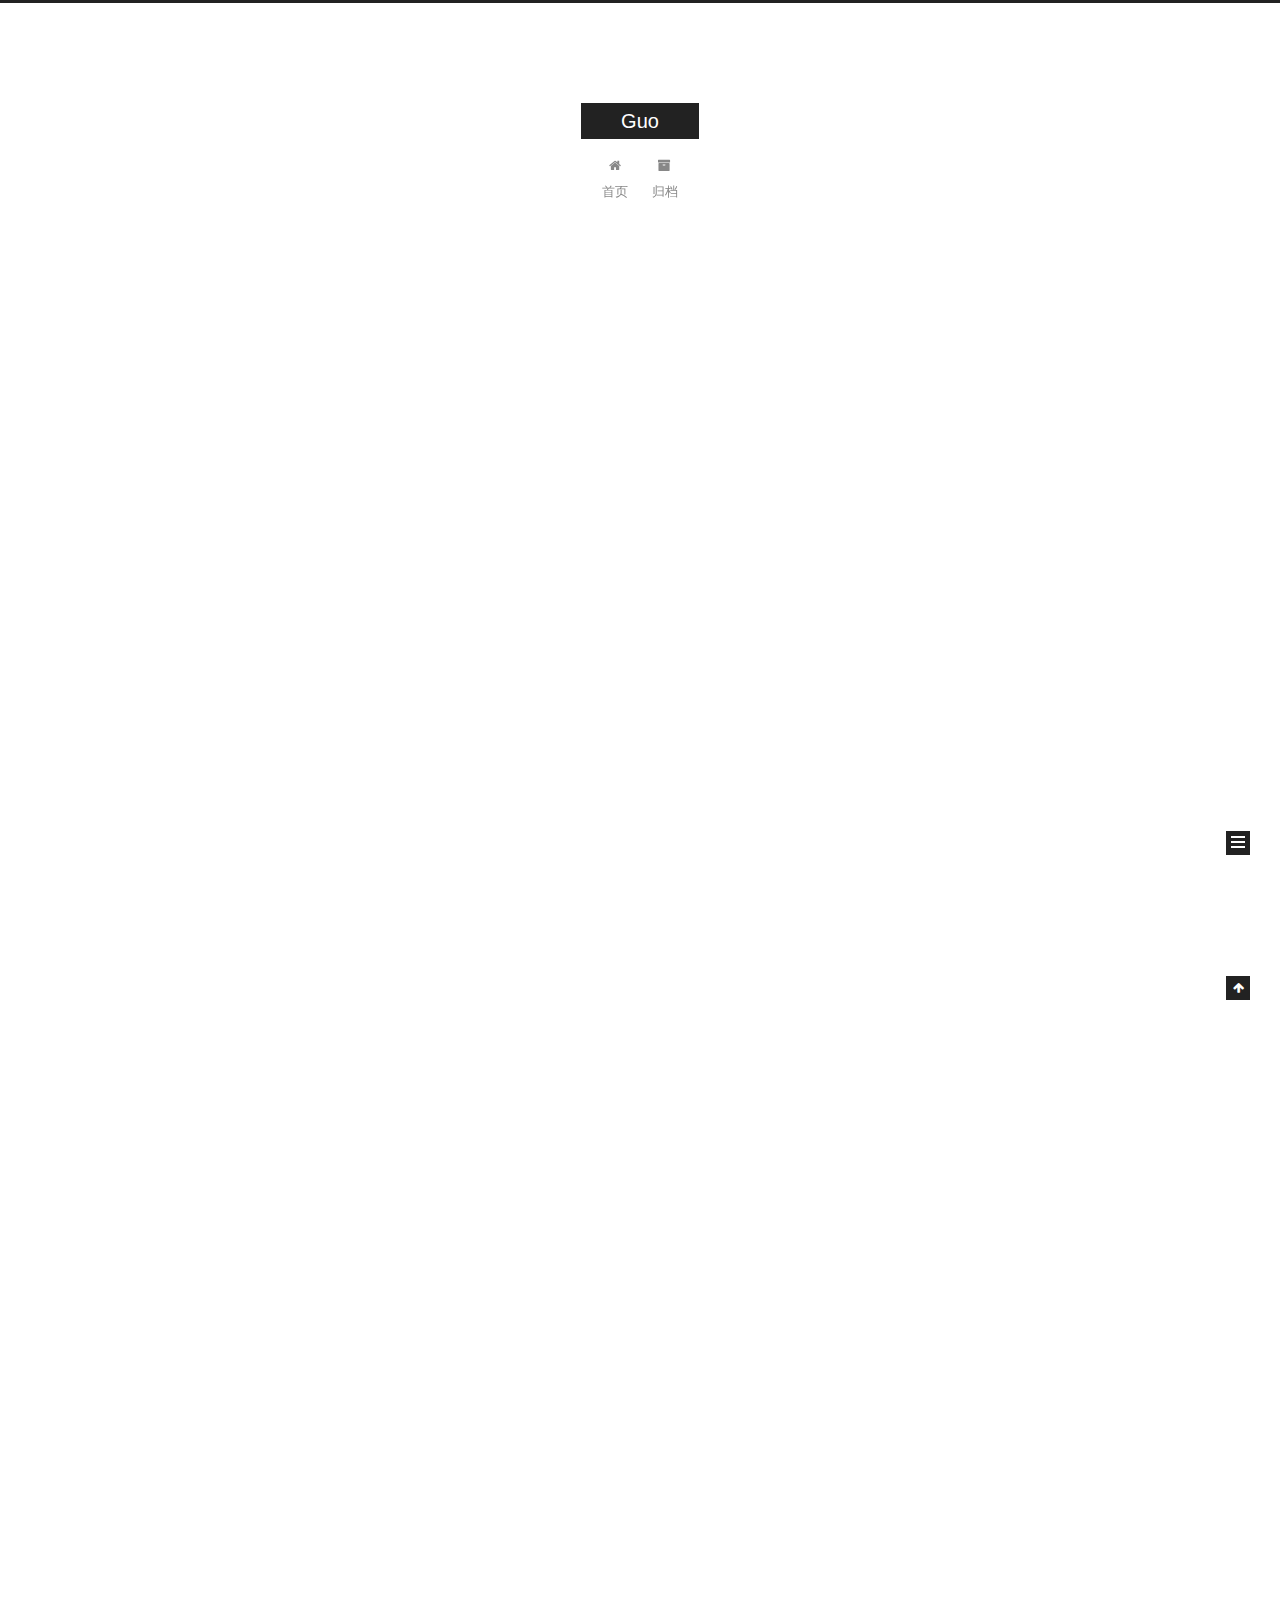
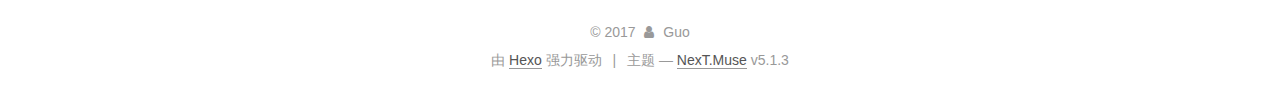
==== index.html @ edda9a60 "Site updated: 2017-11-28 16:19:25" ====
<!DOCTYPE html>



  


<html class="theme-next muse use-motion" lang="zh-Hans">
<head>
  <meta charset="UTF-8"/>
<meta http-equiv="X-UA-Compatible" content="IE=edge" />
<meta name="viewport" content="width=device-width, initial-scale=1, maximum-scale=1"/>
<meta name="theme-color" content="#222">









<meta http-equiv="Cache-Control" content="no-transform" />
<meta http-equiv="Cache-Control" content="no-siteapp" />
















  
  
  <link href="/lib/fancybox/source/jquery.fancybox.css?v=2.1.5" rel="stylesheet" type="text/css" />







<link href="/lib/font-awesome/css/font-awesome.min.css?v=4.6.2" rel="stylesheet" type="text/css" />

<link href="/css/main.css?v=5.1.3" rel="stylesheet" type="text/css" />


  <link rel="apple-touch-icon" sizes="180x180" href="/images/apple-touch-icon-next.png?v=5.1.3">


  <link rel="icon" type="image/png" sizes="32x32" href="/images/favicon-32x32-next.png?v=5.1.3">


  <link rel="icon" type="image/png" sizes="16x16" href="/images/favicon-16x16-next.png?v=5.1.3">


  <link rel="mask-icon" href="/images/logo.svg?v=5.1.3" color="#222">





  <meta name="keywords" content="Hexo, NexT" />










<meta property="og:type" content="website">
<meta property="og:title" content="Guo">
<meta property="og:url" content="http://guowenyuan.com/index.html">
<meta property="og:site_name" content="Guo">
<meta property="og:locale" content="zh-Hans">
<meta name="twitter:card" content="summary">
<meta name="twitter:title" content="Guo">



<script type="text/javascript" id="hexo.configurations">
  var NexT = window.NexT || {};
  var CONFIG = {
    root: '/',
    scheme: 'Muse',
    version: '5.1.3',
    sidebar: {"position":"left","display":"post","offset":12,"b2t":false,"scrollpercent":false,"onmobile":false},
    fancybox: true,
    tabs: true,
    motion: {"enable":true,"async":false,"transition":{"post_block":"fadeIn","post_header":"slideDownIn","post_body":"slideDownIn","coll_header":"slideLeftIn","sidebar":"slideUpIn"}},
    duoshuo: {
      userId: '0',
      author: '博主'
    },
    algolia: {
      applicationID: '',
      apiKey: '',
      indexName: '',
      hits: {"per_page":10},
      labels: {"input_placeholder":"Search for Posts","hits_empty":"We didn't find any results for the search: ${query}","hits_stats":"${hits} results found in ${time} ms"}
    }
  };
</script>



  <link rel="canonical" href="http://guowenyuan.com/"/>





  <title>Guo</title>
  








</head>

<body itemscope itemtype="http://schema.org/WebPage" lang="zh-Hans">

  
  
    
  

  <div class="container sidebar-position-left 
  page-home">
    <div class="headband"></div>

    <header id="header" class="header" itemscope itemtype="http://schema.org/WPHeader">
      <div class="header-inner"><div class="site-brand-wrapper">
  <div class="site-meta ">
    

    <div class="custom-logo-site-title">
      <a href="/"  class="brand" rel="start">
        <span class="logo-line-before"><i></i></span>
        <span class="site-title">Guo</span>
        <span class="logo-line-after"><i></i></span>
      </a>
    </div>
      
        <p class="site-subtitle"></p>
      
  </div>

  <div class="site-nav-toggle">
    <button>
      <span class="btn-bar"></span>
      <span class="btn-bar"></span>
      <span class="btn-bar"></span>
    </button>
  </div>
</div>

<nav class="site-nav">
  

  
    <ul id="menu" class="menu">
      
        
        <li class="menu-item menu-item-home">
          <a href="/" rel="section">
            
              <i class="menu-item-icon fa fa-fw fa-home"></i> <br />
            
            首页
          </a>
        </li>
      
        
        <li class="menu-item menu-item-archives">
          <a href="/archives/" rel="section">
            
              <i class="menu-item-icon fa fa-fw fa-archive"></i> <br />
            
            归档
          </a>
        </li>
      

      
    </ul>
  

  
</nav>



 </div>
    </header>

    <main id="main" class="main">
      <div class="main-inner">
        <div class="content-wrap">
          <div id="content" class="content">
            
  <section id="posts" class="posts-expand">
    
      

  

  
  
  

  <article class="post post-type-normal" itemscope itemtype="http://schema.org/Article">
  
  
  
  <div class="post-block">
    <link itemprop="mainEntityOfPage" href="http://guowenyuan.com/2017/11/28/First/">

    <span hidden itemprop="author" itemscope itemtype="http://schema.org/Person">
      <meta itemprop="name" content="Guo">
      <meta itemprop="description" content="">
      <meta itemprop="image" content="/images/avatar.gif">
    </span>

    <span hidden itemprop="publisher" itemscope itemtype="http://schema.org/Organization">
      <meta itemprop="name" content="Guo">
    </span>

    
      <header class="post-header">

        
        
          <h1 class="post-title" itemprop="name headline">
                
                <a class="post-title-link" href="/2017/11/28/First/" itemprop="url">First</a></h1>
        

        <div class="post-meta">
          <span class="post-time">
            
              <span class="post-meta-item-icon">
                <i class="fa fa-calendar-o"></i>
              </span>
              
                <span class="post-meta-item-text">发表于</span>
              
              <time title="创建于" itemprop="dateCreated datePublished" datetime="2017-11-28T15:41:11+08:00">
                2017-11-28
              </time>
            

            

            
          </span>

          

          
            
          

          
          

          

          

          

        </div>
      </header>
    

    
    
    
    <div class="post-body" itemprop="articleBody">

      
      

      
        
          
            <blockquote>
<p>今天天气不错呀</p>
</blockquote>

          
        
      
    </div>
    
    
    

    

    

    

    <footer class="post-footer">
      

      

      

      
      
        <div class="post-eof"></div>
      
    </footer>
  </div>
  
  
  
  </article>


    
      

  

  
  
  

  <article class="post post-type-normal" itemscope itemtype="http://schema.org/Article">
  
  
  
  <div class="post-block">
    <link itemprop="mainEntityOfPage" href="http://guowenyuan.com/2017/11/28/hello-world/">

    <span hidden itemprop="author" itemscope itemtype="http://schema.org/Person">
      <meta itemprop="name" content="Guo">
      <meta itemprop="description" content="">
      <meta itemprop="image" content="/images/avatar.gif">
    </span>

    <span hidden itemprop="publisher" itemscope itemtype="http://schema.org/Organization">
      <meta itemprop="name" content="Guo">
    </span>

    
      <header class="post-header">

        
        
          <h1 class="post-title" itemprop="name headline">
                
                <a class="post-title-link" href="/2017/11/28/hello-world/" itemprop="url">Hello World</a></h1>
        

        <div class="post-meta">
          <span class="post-time">
            
              <span class="post-meta-item-icon">
                <i class="fa fa-calendar-o"></i>
              </span>
              
                <span class="post-meta-item-text">发表于</span>
              
              <time title="创建于" itemprop="dateCreated datePublished" datetime="2017-11-28T15:23:51+08:00">
                2017-11-28
              </time>
            

            

            
          </span>

          

          
            
          

          
          

          

          

          

        </div>
      </header>
    

    
    
    
    <div class="post-body" itemprop="articleBody">

      
      

      
        
          
            <p>Welcome to <a href="https://hexo.io/" target="_blank" rel="noopener">Hexo</a>! This is your very first post. Check <a href="https://hexo.io/docs/" target="_blank" rel="noopener">documentation</a> for more info. If you get any problems when using Hexo, you can find the answer in <a href="https://hexo.io/docs/troubleshooting.html" target="_blank" rel="noopener">troubleshooting</a> or you can ask me on <a href="https://github.com/hexojs/hexo/issues" target="_blank" rel="noopener">GitHub</a>.</p>
<h2 id="Quick-Start"><a href="#Quick-Start" class="headerlink" title="Quick Start"></a>Quick Start</h2><h3 id="Create-a-new-post"><a href="#Create-a-new-post" class="headerlink" title="Create a new post"></a>Create a new post</h3><figure class="highlight bash"><table><tr><td class="gutter"><pre><span class="line">1</span><br></pre></td><td class="code"><pre><span class="line">$ hexo new <span class="string">"My New Post"</span></span><br></pre></td></tr></table></figure>
<p>More info: <a href="https://hexo.io/docs/writing.html" target="_blank" rel="noopener">Writing</a></p>
<h3 id="Run-server"><a href="#Run-server" class="headerlink" title="Run server"></a>Run server</h3><figure class="highlight bash"><table><tr><td class="gutter"><pre><span class="line">1</span><br></pre></td><td class="code"><pre><span class="line">$ hexo server</span><br></pre></td></tr></table></figure>
<p>More info: <a href="https://hexo.io/docs/server.html" target="_blank" rel="noopener">Server</a></p>
<h3 id="Generate-static-files"><a href="#Generate-static-files" class="headerlink" title="Generate static files"></a>Generate static files</h3><figure class="highlight bash"><table><tr><td class="gutter"><pre><span class="line">1</span><br></pre></td><td class="code"><pre><span class="line">$ hexo generate</span><br></pre></td></tr></table></figure>
<p>More info: <a href="https://hexo.io/docs/generating.html" target="_blank" rel="noopener">Generating</a></p>
<h3 id="Deploy-to-remote-sites"><a href="#Deploy-to-remote-sites" class="headerlink" title="Deploy to remote sites"></a>Deploy to remote sites</h3><figure class="highlight bash"><table><tr><td class="gutter"><pre><span class="line">1</span><br></pre></td><td class="code"><pre><span class="line">$ hexo deploy</span><br></pre></td></tr></table></figure>
<p>More info: <a href="https://hexo.io/docs/deployment.html" target="_blank" rel="noopener">Deployment</a></p>

          
        
      
    </div>
    
    
    

    

    

    

    <footer class="post-footer">
      

      

      

      
      
        <div class="post-eof"></div>
      
    </footer>
  </div>
  
  
  
  </article>


    
  </section>

  


          </div>
          


          

        </div>
        
          
  
  <div class="sidebar-toggle">
    <div class="sidebar-toggle-line-wrap">
      <span class="sidebar-toggle-line sidebar-toggle-line-first"></span>
      <span class="sidebar-toggle-line sidebar-toggle-line-middle"></span>
      <span class="sidebar-toggle-line sidebar-toggle-line-last"></span>
    </div>
  </div>

  <aside id="sidebar" class="sidebar">
    
    <div class="sidebar-inner">

      

      

      <section class="site-overview-wrap sidebar-panel sidebar-panel-active">
        <div class="site-overview">
          <div class="site-author motion-element" itemprop="author" itemscope itemtype="http://schema.org/Person">
            
              <p class="site-author-name" itemprop="name">Guo</p>
              <p class="site-description motion-element" itemprop="description"></p>
          </div>

          <nav class="site-state motion-element">

            
              <div class="site-state-item site-state-posts">
              
                <a href="/archives/">
              
                  <span class="site-state-item-count">2</span>
                  <span class="site-state-item-name">日志</span>
                </a>
              </div>
            

            

            

          </nav>

          

          <div class="links-of-author motion-element">
            
          </div>

          
          

          
          

          

        </div>
      </section>

      

      

    </div>
  </aside>


        
      </div>
    </main>

    <footer id="footer" class="footer">
      <div class="footer-inner">
        <div class="copyright">&copy; <span itemprop="copyrightYear">2017</span>
  <span class="with-love">
    <i class="fa fa-user"></i>
  </span>
  <span class="author" itemprop="copyrightHolder">Guo</span>

  
</div>


  <div class="powered-by">由 <a class="theme-link" target="_blank" href="https://hexo.io">Hexo</a> 强力驱动</div>



  <span class="post-meta-divider">|</span>



  <div class="theme-info">主题 &mdash; <a class="theme-link" target="_blank" href="https://github.com/iissnan/hexo-theme-next">NexT.Muse</a> v5.1.3</div>




        







        
      </div>
    </footer>

    
      <div class="back-to-top">
        <i class="fa fa-arrow-up"></i>
        
      </div>
    

    

  </div>

  

<script type="text/javascript">
  if (Object.prototype.toString.call(window.Promise) !== '[object Function]') {
    window.Promise = null;
  }
</script>









  












  
  
    <script type="text/javascript" src="/lib/jquery/index.js?v=2.1.3"></script>
  

  
  
    <script type="text/javascript" src="/lib/fastclick/lib/fastclick.min.js?v=1.0.6"></script>
  

  
  
    <script type="text/javascript" src="/lib/jquery_lazyload/jquery.lazyload.js?v=1.9.7"></script>
  

  
  
    <script type="text/javascript" src="/lib/velocity/velocity.min.js?v=1.2.1"></script>
  

  
  
    <script type="text/javascript" src="/lib/velocity/velocity.ui.min.js?v=1.2.1"></script>
  

  
  
    <script type="text/javascript" src="/lib/fancybox/source/jquery.fancybox.pack.js?v=2.1.5"></script>
  


  


  <script type="text/javascript" src="/js/src/utils.js?v=5.1.3"></script>

  <script type="text/javascript" src="/js/src/motion.js?v=5.1.3"></script>



  
  

  

  


  <script type="text/javascript" src="/js/src/bootstrap.js?v=5.1.3"></script>



  


  




	





  





  












  





  

  

  

  
  

  

  

  

</body>
</html>
---- css/main.css ----
/* normalize.css v3.0.2 | MIT License | git.io/normalize */
html {
  font-family: sans-serif; /* 1 */
  -ms-text-size-adjust: 100%; /* 2 */
  -webkit-text-size-adjust: 100%; /* 2 */
}
body {
  margin: 0;
}
article,
aside,
details,
figcaption,
figure,
footer,
header,
hgroup,
main,
menu,
nav,
section,
summary {
  display: block;
}
audio,
canvas,
progress,
video {
  display: inline-block; /* 1 */
  vertical-align: baseline; /* 2 */
}
audio:not([controls]) {
  display: none;
  height: 0;
}
[hidden],
template {
  display: none;
}
a {
  background-color: transparent;
}
a:active,
a:hover {
  outline: 0;
}
abbr[title] {
  border-bottom: 1px dotted;
}
b,
strong {
  font-weight: bold;
}
dfn {
  font-style: italic;
}
h1 {
  font-size: 2em;
  margin: 0.67em 0;
}
mark {
  background: #ff0;
  color: #000;
}
small {
  font-size: 80%;
}
sub,
sup {
  font-size: 75%;
  line-height: 0;
  position: relative;
  vertical-align: baseline;
}
sup {
  top: -0.5em;
}
sub {
  bottom: -0.25em;
}
img {
  border: 0;
}
svg:not(:root) {
  overflow: hidden;
}
figure {
  margin: 1em 40px;
}
hr {
  -moz-box-sizing: content-box;
  box-sizing: content-box;
  height: 0;
}
pre {
  overflow: auto;
}
code,
kbd,
pre,
samp {
  font-family: monospace, monospace;
  font-size: 1em;
}
button,
input,
optgroup,
select,
textarea {
  color: inherit; /* 1 */
  font: inherit; /* 2 */
  margin: 0; /* 3 */
}
button {
  overflow: visible;
}
button,
select {
  text-transform: none;
}
button,
html input[type="button"],
input[type="reset"],
input[type="submit"] {
  -webkit-appearance: button; /* 2 */
  cursor: pointer; /* 3 */
}
button[disabled],
html input[disabled] {
  cursor: default;
}
button::-moz-focus-inner,
input::-moz-focus-inner {
  border: 0;
  padding: 0;
}
input {
  line-height: normal;
}
input[type="checkbox"],
input[type="radio"] {
  box-sizing: border-box; /* 1 */
  padding: 0; /* 2 */
}
input[type="number"]::-webkit-inner-spin-button,
input[type="number"]::-webkit-outer-spin-button {
  height: auto;
}
input[type="search"] {
  -webkit-appearance: textfield; /* 1 */
  -moz-box-sizing: content-box;
  -webkit-box-sizing: content-box; /* 2 */
  box-sizing: content-box;
}
input[type="search"]::-webkit-search-cancel-button,
input[type="search"]::-webkit-search-decoration {
  -webkit-appearance: none;
}
fieldset {
  border: 1px solid #c0c0c0;
  margin: 0 2px;
  padding: 0.35em 0.625em 0.75em;
}
legend {
  border: 0; /* 1 */
  padding: 0; /* 2 */
}
textarea {
  overflow: auto;
}
optgroup {
  font-weight: bold;
}
table {
  border-collapse: collapse;
  border-spacing: 0;
}
td,
th {
  padding: 0;
}
::selection {
  background: #262a30;
  color: #fff;
}
body {
  position: relative;
  font-family: 'Lato', "PingFang SC", "Microsoft YaHei", sans-serif;
  font-size: 14px;
  line-height: 2;
  color: #555;
  background: #fff;
}
@media (max-width: 767px) {
  body {
    padding-right: 0 !important;
  }
}
@media (min-width: 768px) and (max-width: 991px) {
  body {
    padding-right: 0 !important;
  }
}
@media (min-width: 1600px) {
  body {
    font-size: 16px;
  }
}
h1,
h2,
h3,
h4,
h5,
h6 {
  margin: 0;
  padding: 0;
  font-weight: bold;
  line-height: 1.5;
  font-family: 'Lato', "PingFang SC", "Microsoft YaHei", sans-serif;
}
h2,
h3,
h4,
h5,
h6 {
  margin: 20px 0 15px;
}
h1 {
  font-size: 22px;
}
@media (max-width: 767px) {
  h1 {
    font-size: 18px;
  }
}
h2 {
  font-size: 20px;
}
@media (max-width: 767px) {
  h2 {
    font-size: 16px;
  }
}
h3 {
  font-size: 18px;
}
@media (max-width: 767px) {
  h3 {
    font-size: 14px;
  }
}
h4 {
  font-size: 16px;
}
@media (max-width: 767px) {
  h4 {
    font-size: 12px;
  }
}
h5 {
  font-size: 14px;
}
@media (max-width: 767px) {
  h5 {
    font-size: 10px;
  }
}
h6 {
  font-size: 12px;
}
@media (max-width: 767px) {
  h6 {
    font-size: 8px;
  }
}
p {
  margin: 0 0 20px 0;
}
a {
  color: #555;
  text-decoration: none;
  outline: none;
  border-bottom: 1px solid #999;
  word-wrap: break-word;
}
a:hover {
  color: #222;
  border-bottom-color: #222;
}
blockquote {
  margin: 0;
  padding: 0;
}
img {
  display: block;
  margin: auto;
  max-width: 100%;
  height: auto;
}
hr {
  margin: 40px 0;
  height: 3px;
  border: none;
  background-color: #ddd;
  background-image: repeating-linear-gradient(-45deg, #fff, #fff 4px, transparent 4px, transparent 8px);
}
blockquote {
  padding: 0 15px;
  color: #666;
  border-left: 4px solid #ddd;
}
blockquote cite::before {
  content: "-";
  padding: 0 5px;
}
dt {
  font-weight: 700;
}
dd {
  margin: 0;
  padding: 0;
}
kbd {
  border: 1px solid #ccc;
  border-radius: 0.2em;
  box-shadow: 0.1em 0.1em 0.2em rgba(0,0,0,0.1);
  background-color: #f9f9f9;
  font-family: inherit;
  background-image: -webkit-linear-gradient(top, #eee, #fff, #eee);
  padding: 0.1em 0.3em;
  white-space: nowrap;
}
.text-left {
  text-align: left;
}
.text-center {
  text-align: center;
}
.text-right {
  text-align: right;
}
.text-justify {
  text-align: justify;
}
.text-nowrap {
  white-space: nowrap;
}
.text-lowercase {
  text-transform: lowercase;
}
.text-uppercase {
  text-transform: uppercase;
}
.text-capitalize {
  text-transform: capitalize;
}
.center-block {
  display: block;
  margin-left: auto;
  margin-right: auto;
}
.clearfix:before,
.clearfix:after {
  content: " ";
  display: table;
}
.clearfix:after {
  clear: both;
}
.pullquote {
  width: 45%;
}
.pullquote.left {
  float: left;
  margin-left: 5px;
  margin-right: 10px;
}
.pullquote.right {
  float: right;
  margin-left: 10px;
  margin-right: 5px;
}
.affix.affix.affix {
  position: fixed;
}
.translation {
  margin-top: -20px;
  font-size: 14px;
  color: #999;
}
.scrollbar-measure {
  width: 100px;
  height: 100px;
  overflow: scroll;
  position: absolute;
  top: -9999px;
}
.use-motion .motion-element {
  opacity: 0;
}
table {
  margin: 20px 0;
  width: 100%;
  border-collapse: collapse;
  border-spacing: 0;
  border: 1px solid #ddd;
  font-size: 14px;
  table-layout: fixed;
  word-wrap: break-all;
}
table>tbody>tr:nth-of-type(odd) {
  background-color: #f9f9f9;
}
table>tbody>tr:hover {
  background-color: #f5f5f5;
}
caption,
th,
td {
  padding: 8px;
  text-align: left;
  vertical-align: middle;
  font-weight: normal;
}
th,
td {
  border-bottom: 3px solid #ddd;
  border-right: 1px solid #eee;
}
th {
  padding-bottom: 10px;
  font-weight: 700;
}
td {
  border-bottom-width: 1px;
}
html,
body {
  height: 100%;
}
.container {
  position: relative;
  min-height: 100%;
}
.header-inner {
  margin: 0 auto;
  padding: 100px 0 70px;
  width: 700px;
}
@media (min-width: 1600px) {
  .container .header-inner {
    width: 900px;
  }
}
.main {
  padding-bottom: 150px;
}
.main-inner {
  margin: 0 auto;
  width: 700px;
}
@media (min-width: 1600px) {
  .container .main-inner {
    width: 900px;
  }
}
.footer {
  position: absolute;
  left: 0;
  bottom: 0;
  width: 100%;
  min-height: 50px;
}
.footer-inner {
  box-sizing: border-box;
  margin: 20px auto;
  width: 700px;
}
@media (min-width: 1600px) {
  .container .footer-inner {
    width: 900px;
  }
}
pre,
.highlight {
  overflow: auto;
  margin: 20px 0;
  padding: 0;
  font-size: 13px;
  color: #4d4d4c;
  background: #f7f7f7;
  line-height: 1.6;
}
pre,
code {
  font-family: consolas, Menlo, "PingFang SC", "Microsoft YaHei", monospace;
}
code {
  padding: 2px 4px;
  word-wrap: break-word;
  color: #555;
  background: #eee;
  border-radius: 3px;
  font-size: 13px;
}
pre {
  padding: 10px;
}
pre code {
  padding: 0;
  color: #4d4d4c;
  background: none;
  text-shadow: none;
}
.highlight {
  border-radius: 1px;
}
.highlight pre {
  border: none;
  margin: 0;
  padding: 10px 0;
}
.highlight table {
  margin: 0;
  width: auto;
  border: none;
}
.highlight td {
  border: none;
  padding: 0;
}
.highlight figcaption {
  font-size: 1em;
  color: #4d4d4c;
  line-height: 1em;
  margin-bottom: 1em;
}
.highlight figcaption:before,
.highlight figcaption:after {
  content: " ";
  display: table;
}
.highlight figcaption:after {
  clear: both;
}
.highlight figcaption a {
  float: right;
  color: #4d4d4c;
}
.highlight figcaption a:hover {
  border-bottom-color: #4d4d4c;
}
.highlight .gutter pre {
  padding-left: 10px;
  padding-right: 10px;
  color: #869194;
  text-align: right;
  background-color: #eff2f3;
}
.highlight .code pre {
  width: 100%;
  padding-left: 10px;
  padding-right: 10px;
  background-color: #f7f7f7;
}
.highlight .line {
  height: 20px;
}
.gutter {
  -webkit-user-select: none;
  -moz-user-select: none;
  -ms-user-select: none;
  user-select: none;
}
.gist table {
  width: auto;
}
.gist table td {
  border: none;
}
pre .deletion {
  background: #fdd;
}
pre .addition {
  background: #dfd;
}
pre .meta {
  color: #8959a8;
}
pre .comment {
  color: #8e908c;
}
pre .variable,
pre .attribute,
pre .tag,
pre .regexp,
pre .ruby .constant,
pre .xml .tag .title,
pre .xml .pi,
pre .xml .doctype,
pre .html .doctype,
pre .css .id,
pre .css .class,
pre .css .pseudo {
  color: #c82829;
}
pre .number,
pre .preprocessor,
pre .built_in,
pre .literal,
pre .params,
pre .constant,
pre .command {
  color: #f5871f;
}
pre .ruby .class .title,
pre .css .rules .attribute,
pre .string,
pre .value,
pre .inheritance,
pre .header,
pre .ruby .symbol,
pre .xml .cdata,
pre .special,
pre .number,
pre .formula {
  color: #718c00;
}
pre .title,
pre .css .hexcolor {
  color: #3e999f;
}
pre .function,
pre .python .decorator,
pre .python .title,
pre .ruby .function .title,
pre .ruby .title .keyword,
pre .perl .sub,
pre .javascript .title,
pre .coffeescript .title {
  color: #4271ae;
}
pre .keyword,
pre .javascript .function {
  color: #8959a8;
}
.full-image.full-image.full-image {
  border: none;
  max-width: 100%;
  width: auto;
  margin: 20px auto;
}
@media (min-width: 992px) {
  .full-image.full-image.full-image {
    max-width: none;
    width: 110%;
    margin: 25px -5%;
  }
}
.blockquote-center,
.page-home .post-type-quote blockquote,
.page-post-detail .post-type-quote blockquote {
  position: relative;
  margin: 40px 0;
  padding: 0;
  border-left: none;
  text-align: center;
}
.blockquote-center::before,
.page-home .post-type-quote blockquote::before,
.page-post-detail .post-type-quote blockquote::before,
.blockquote-center::after,
.page-home .post-type-quote blockquote::after,
.page-post-detail .post-type-quote blockquote::after {
  position: absolute;
  content: ' ';
  display: block;
  width: 100%;
  height: 24px;
  opacity: 0.2;
  background-repeat: no-repeat;
  background-position: 0 -6px;
  background-size: 22px 22px;
}
.blockquote-center::before,
.page-home .post-type-quote blockquote::before,
.page-post-detail .post-type-quote blockquote::before {
  top: -20px;
  background-image: url("../images/quote-l.svg");
  border-top: 1px solid #ccc;
}
.blockquote-center::after,
.page-home .post-type-quote blockquote::after,
.page-post-detail .post-type-quote blockquote::after {
  bottom: -20px;
  background-image: url("../images/quote-r.svg");
  border-bottom: 1px solid #ccc;
  background-position: 100% 8px;
}
.blockquote-center p,
.page-home .post-type-quote blockquote p,
.page-post-detail .post-type-quote blockquote p,
.blockquote-center div,
.page-home .post-type-quote blockquote div,
.page-post-detail .post-type-quote blockquote div {
  text-align: center;
}
.post .post-body .group-picture img {
  box-sizing: border-box;
  padding: 0 3px;
  border: none;
}
.post .group-picture-row {
  overflow: hidden;
  margin-top: 6px;
}
.post .group-picture-row:first-child {
  margin-top: 0;
}
.post .group-picture-column {
  float: left;
}
.page-post-detail .post-body .group-picture-column {
  float: none;
  margin-top: 10px;
  width: auto !important;
}
.page-post-detail .post-body .group-picture-column img {
  margin: 0 auto;
}
.page-archive .group-picture-container {
  overflow: hidden;
}
.page-archive .group-picture-row {
  float: left;
}
.page-archive .group-picture-row:first-child {
  margin-top: 6px;
}
.page-archive .group-picture-column {
  max-width: 150px;
  max-height: 150px;
}
.post-body .note {
  position: relative;
  padding: 15px;
  margin-bottom: 20px;
  border: 1px solid #eee;
  border-left-width: 5px;
  border-radius: 3px;
}
.post-body .note h2,
.post-body .note h3,
.post-body .note h4,
.post-body .note h5,
.post-body .note h6 {
  margin-top: 0;
  margin-bottom: 0;
  border-bottom: initial;
  padding-top: 0 !important;
}
.post-body .note p:first-child,
.post-body .note ul:first-child,
.post-body .note ol:first-child,
.post-body .note table:first-child,
.post-body .note pre:first-child,
.post-body .note blockquote:first-child {
  margin-top: 0;
}
.post-body .note p:last-child,
.post-body .note ul:last-child,
.post-body .note ol:last-child,
.post-body .note table:last-child,
.post-body .note pre:last-child,
.post-body .note blockquote:last-child {
  margin-bottom: 0;
}
.post-body .note.default {
  border-left-color: #777;
}
.post-body .note.default h2,
.post-body .note.default h3,
.post-body .note.default h4,
.post-body .note.default h5,
.post-body .note.default h6 {
  color: #777;
}
.post-body .note.primary {
  border-left-color: #6f42c1;
}
.post-body .note.primary h2,
.post-body .note.primary h3,
.post-body .note.primary h4,
.post-body .note.primary h5,
.post-body .note.primary h6 {
  color: #6f42c1;
}
.post-body .note.info {
  border-left-color: #428bca;
}
.post-body .note.info h2,
.post-body .note.info h3,
.post-body .note.info h4,
.post-body .note.info h5,
.post-body .note.info h6 {
  color: #428bca;
}
.post-body .note.success {
  border-left-color: #5cb85c;
}
.post-body .note.success h2,
.post-body .note.success h3,
.post-body .note.success h4,
.post-body .note.success h5,
.post-body .note.success h6 {
  color: #5cb85c;
}
.post-body .note.warning {
  border-left-color: #f0ad4e;
}
.post-body .note.warning h2,
.post-body .note.warning h3,
.post-body .note.warning h4,
.post-body .note.warning h5,
.post-body .note.warning h6 {
  color: #f0ad4e;
}
.post-body .note.danger {
  border-left-color: #d9534f;
}
.post-body .note.danger h2,
.post-body .note.danger h3,
.post-body .note.danger h4,
.post-body .note.danger h5,
.post-body .note.danger h6 {
  color: #d9534f;
}
.post-body .label {
  display: inline;
  padding: 0 2px;
  white-space: nowrap;
}
.post-body .label.default {
  background-color: #f0f0f0;
}
.post-body .label.primary {
  background-color: #efe6f7;
}
.post-body .label.info {
  background-color: #e5f2f8;
}
.post-body .label.success {
  background-color: #e7f4e9;
}
.post-body .label.warning {
  background-color: #fcf6e1;
}
.post-body .label.danger {
  background-color: #fae8eb;
}
.post-body .tabs {
  position: relative;
  display: block;
  margin-bottom: 20px;
  padding-top: 10px;
}
.post-body .tabs ul.nav-tabs {
  margin: 0;
  padding: 0;
  display: flex;
  margin-bottom: -1px;
}
@media (max-width: 413px) {
  .post-body .tabs ul.nav-tabs {
    display: block;
    margin-bottom: 5px;
  }
}
.post-body .tabs ul.nav-tabs li.tab {
  list-style-type: none !important;
  margin: 0 0.25em 0 0;
  border-top: 3px solid transparent;
  border-left: 1px solid transparent;
  border-right: 1px solid transparent;
}
@media (max-width: 413px) {
  .post-body .tabs ul.nav-tabs li.tab {
    margin: initial;
    border-top: 1px solid transparent;
    border-left: 3px solid transparent;
    border-right: 1px solid transparent;
    border-bottom: 1px solid transparent;
  }
}
.post-body .tabs ul.nav-tabs li.tab a {
  outline: 0;
  border-bottom: initial;
  display: block;
  line-height: 1.8em;
  padding: 0.25em 0.75em;
  transition-duration: 0.2s;
  transition-timing-function: ease-out;
  transition-delay: 0s;
}
.post-body .tabs ul.nav-tabs li.tab a i {
  width: 1.285714285714286em;
}
.post-body .tabs ul.nav-tabs li.tab.active {
  border-top: 3px solid #fc6423;
  border-left: 1px solid #ddd;
  border-right: 1px solid #ddd;
  background-color: #fff;
}
@media (max-width: 413px) {
  .post-body .tabs ul.nav-tabs li.tab.active {
    border-top: 1px solid #ddd;
    border-left: 3px solid #fc6423;
    border-right: 1px solid #ddd;
    border-bottom: 1px solid #ddd;
  }
}
.post-body .tabs ul.nav-tabs li.tab.active a {
  cursor: default;
  color: #555;
}
.post-body .tabs .tab-content {
  background-color: #fff;
}
.post-body .tabs .tab-content .tab-pane {
  border: 1px solid #ddd;
  padding: 20px 20px 0 20px;
}
.post-body .tabs .tab-content .tab-pane:not(.active) {
  display: none !important;
}
.post-body .tabs .tab-content .tab-pane.active {
  display: block !important;
}
.btn {
  display: inline-block;
  padding: 0 20px;
  font-size: 14px;
  color: #fff;
  background: #222;
  border: 2px solid #222;
  text-decoration: none;
  border-radius: 0;
  transition-property: background-color;
  transition-duration: 0.2s;
  transition-timing-function: ease-in-out;
  transition-delay: 0s;
  line-height: 2;
}
.btn:hover {
  border-color: #222;
  color: #222;
  background: #fff;
}
.btn +.btn {
  margin: 0 0 8px 8px;
}
.btn .fa-fw {
  width: 1.285714285714286em;
  text-align: left;
}
.btn-bar {
  display: block;
  width: 22px;
  height: 2px;
  background: #555;
  border-radius: 1px;
}
.btn-bar+.btn-bar {
  margin-top: 4px;
}
.pagination {
  margin: 120px 0 40px;
  text-align: center;
  border-top: 1px solid #eee;
}
.page-number-basic,
.pagination .prev,
.pagination .next,
.pagination .page-number,
.pagination .space {
  display: inline-block;
  position: relative;
  top: -1px;
  margin: 0 10px;
  padding: 0 11px;
}
@media (max-width: 767px) {
  .page-number-basic,
  .pagination .prev,
  .pagination .next,
  .pagination .page-number,
  .pagination .space {
    margin: 0 5px;
  }
}
.pagination .prev,
.pagination .next,
.pagination .page-number {
  border-bottom: 0;
  border-top: 1px solid #eee;
  transition-property: border-color;
  transition-duration: 0.2s;
  transition-timing-function: ease-in-out;
  transition-delay: 0s;
}
.pagination .prev:hover,
.pagination .next:hover,
.pagination .page-number:hover {
  border-top-color: #222;
}
.pagination .space {
  padding: 0;
  margin: 0;
}
.pagination .prev {
  margin-left: 0;
}
.pagination .next {
  margin-right: 0;
}
.pagination .page-number.current {
  color: #fff;
  background: #ccc;
  border-top-color: #ccc;
}
@media (max-width: 767px) {
  .pagination {
    border-top: none;
  }
  .pagination .prev,
  .pagination .next,
  .pagination .page-number {
    margin-bottom: 10px;
    border-top: 0;
    border-bottom: 1px solid #eee;
    padding: 0 10px;
  }
  .pagination .prev:hover,
  .pagination .next:hover,
  .pagination .page-number:hover {
    border-bottom-color: #222;
  }
}
.comments {
  margin: 60px 20px 0;
}
.tag-cloud {
  text-align: center;
}
.tag-cloud a {
  display: inline-block;
  margin: 10px;
}
.back-to-top {
  box-sizing: border-box;
  position: fixed;
  bottom: -100px;
  right: 30px;
  z-index: 1050;
  padding: 0 6px;
  width: 24px;
  background: #222;
  font-size: 12px;
  opacity: 1;
  color: #fff;
  cursor: pointer;
  text-align: center;
  -webkit-transform: translateZ(0);
  transition-property: bottom;
  transition-duration: 0.2s;
  transition-timing-function: ease-in-out;
  transition-delay: 0s;
}
@media (min-width: 768px) and (max-width: 991px) {
  .back-to-top {
    display: none !important;
  }
}
@media (max-width: 767px) {
  .back-to-top {
    display: none !important;
  }
}
.back-to-top.back-to-top-on {
  bottom: 19px;
}
.header {
  background: transparent;
}
.header-inner {
  position: relative;
}
.headband {
  height: 3px;
  background: #222;
}
.site-meta {
  margin: 0;
  text-align: center;
}
@media (max-width: 767px) {
  .site-meta {
    text-align: center;
  }
}
.brand {
  position: relative;
  display: inline-block;
  padding: 0 40px;
  color: #fff;
  background: #222;
  border-bottom: none;
}
.brand:hover {
  color: #fff;
}
.logo {
  display: inline-block;
  margin-right: 5px;
  line-height: 36px;
  vertical-align: top;
}
.site-title {
  display: inline-block;
  vertical-align: top;
  line-height: 36px;
  font-size: 20px;
  font-weight: normal;
  font-family: 'Lato', "PingFang SC", "Microsoft YaHei", sans-serif;
}
.site-subtitle {
  margin-top: 10px;
  font-size: 13px;
  color: #999;
}
.use-motion .brand {
  opacity: 0;
}
.use-motion .logo,
.use-motion .site-title,
.use-motion .site-subtitle {
  opacity: 0;
  position: relative;
  top: -10px;
}
.site-nav-toggle {
  display: none;
  position: absolute;
  top: 10px;
  left: 10px;
}
@media (max-width: 767px) {
  .site-nav-toggle {
    display: block;
  }
}
.site-nav-toggle button {
  margin-top: 2px;
  padding: 9px 10px;
  background: transparent;
  border: none;
}
@media (max-width: 767px) {
  .site-nav {
    display: none;
    margin: 0 -10px;
    padding: 0 10px;
    clear: both;
    border-top: 1px solid #ddd;
  }
}
@media (min-width: 768px) and (max-width: 991px) {
  .site-nav {
    display: block !important;
  }
}
@media (min-width: 992px) {
  .site-nav {
    display: block !important;
  }
}
.menu {
  margin-top: 20px;
  padding-left: 0;
  text-align: center;
}
.menu .menu-item {
  display: inline-block;
  margin: 0 10px;
  list-style: none;
}
@media screen and (max-width: 767px) {
  .menu .menu-item {
    margin-top: 10px;
  }
}
.menu .menu-item a {
  display: block;
  font-size: 13px;
  line-height: inherit;
  border-bottom: 1px solid transparent;
  transition-property: border-color;
  transition-duration: 0.2s;
  transition-timing-function: ease-in-out;
  transition-delay: 0s;
}
.menu .menu-item a:hover {
  border-bottom-color: #222;
}
.menu .menu-item .fa {
  margin-right: 5px;
}
.use-motion .menu-item {
  opacity: 0;
}
.post-body {
  font-family: 'Lato', "PingFang SC", "Microsoft YaHei", sans-serif;
}
@media (max-width: 767px) {
  .post-body {
    word-break: break-word;
  }
}
.post-body .fancybox img {
  display: block !important;
  margin: 0 auto;
  cursor: pointer;
  cursor: zoom-in;
  cursor: -webkit-zoom-in;
}
.post-body .image-caption,
.post-body .figure .caption {
  margin: -20px auto 15px;
  text-align: center;
  font-size: 14px;
  color: #999;
  font-weight: bold;
  line-height: 1;
}
.post-sticky-flag {
  display: inline-block;
  font-size: 16px;
  -ms-transform: rotate(30deg);
  -webkit-transform: rotate(30deg);
  -moz-transform: rotate(30deg);
  -ms-transform: rotate(30deg);
  -o-transform: rotate(30deg);
  transform: rotate(30deg);
}
.use-motion .post-block,
.use-motion .pagination,
.use-motion .comments {
  opacity: 0;
}
.use-motion .post-header {
  opacity: 0;
}
.use-motion .post-body {
  opacity: 0;
}
.use-motion .collection-title {
  opacity: 0;
}
.posts-expand {
  padding-top: 40px;
}
@media (max-width: 767px) {
  .posts-expand {
    margin: 0 20px;
  }
  .post-body pre .gutter pre {
    padding-right: 10px;
  }
  .post-body .highlight {
    margin-left: 0px;
    margin-right: 0px;
    padding: 0;
  }
  .post-body .highlight .gutter pre {
    padding-right: 10px;
  }
}
@media (min-width: 992px) {
  .posts-expand .post-body {
    text-align: justify;
  }
}
.posts-expand .post-body h2,
.posts-expand .post-body h3,
.posts-expand .post-body h4,
.posts-expand .post-body h5,
.posts-expand .post-body h6 {
  padding-top: 10px;
}
.posts-expand .post-body h2 .header-anchor,
.posts-expand .post-body h3 .header-anchor,
.posts-expand .post-body h4 .header-anchor,
.posts-expand .post-body h5 .header-anchor,
.posts-expand .post-body h6 .header-anchor {
  float: right;
  margin-left: 10px;
  color: #ccc;
  border-bottom-style: none;
  visibility: hidden;
}
.posts-expand .post-body h2 .header-anchor:hover,
.posts-expand .post-body h3 .header-anchor:hover,
.posts-expand .post-body h4 .header-anchor:hover,
.posts-expand .post-body h5 .header-anchor:hover,
.posts-expand .post-body h6 .header-anchor:hover {
  color: inherit;
}
.posts-expand .post-body h2:hover .header-anchor,
.posts-expand .post-body h3:hover .header-anchor,
.posts-expand .post-body h4:hover .header-anchor,
.posts-expand .post-body h5:hover .header-anchor,
.posts-expand .post-body h6:hover .header-anchor {
  visibility: visible;
}
.posts-expand .post-body ul li {
  list-style: circle;
}
.posts-expand .post-body img {
  box-sizing: border-box;
  margin: auto;
  padding: 3px;
  border: 1px solid #ddd;
}
.posts-expand .post-body .fancybox img {
  margin: 0 auto 25px;
}
@media (max-width: 767px) {
  .posts-collapse {
    margin: 0 20px;
  }
  .posts-collapse .post-title,
  .posts-collapse .post-meta {
    display: block;
    width: auto;
    text-align: left;
  }
}
.posts-collapse {
  position: relative;
  z-index: 1010;
  margin-left: 55px;
}
.posts-collapse::after {
  content: " ";
  position: absolute;
  top: 20px;
  left: 0;
  margin-left: -2px;
  width: 4px;
  height: 100%;
  background: #f5f5f5;
  z-index: -1;
}
@media (max-width: 767px) {
  .posts-collapse {
    margin: 0 20px;
  }
}
.posts-collapse .collection-title {
  position: relative;
  margin: 60px 0;
}
.posts-collapse .collection-title h1,
.posts-collapse .collection-title h2 {
  margin-left: 20px;
}
.posts-collapse .collection-title small {
  color: #bbb;
  margin-left: 5px;
}
.posts-collapse .collection-title::before {
  content: " ";
  position: absolute;
  left: 0;
  top: 50%;
  margin-left: -4px;
  margin-top: -4px;
  width: 8px;
  height: 8px;
  background: #bbb;
  border-radius: 50%;
}
.posts-collapse .post {
  margin: 30px 0;
}
.posts-collapse .post-header {
  position: relative;
  transition-duration: 0.2s;
  transition-timing-function: ease-in-out;
  transition-delay: 0s;
  transition-property: border;
  border-bottom: 1px dashed #ccc;
}
.posts-collapse .post-header::before {
  content: " ";
  position: absolute;
  left: 0;
  top: 12px;
  width: 6px;
  height: 6px;
  margin-left: -4px;
  background: #bbb;
  border-radius: 50%;
  border: 1px solid #fff;
  transition-duration: 0.2s;
  transition-timing-function: ease-in-out;
  transition-delay: 0s;
  transition-property: background;
}
.posts-collapse .post-header:hover {
  border-bottom-color: #666;
}
.posts-collapse .post-header:hover::before {
  background: #222;
}
.posts-collapse .post-meta {
  position: absolute;
  font-size: 12px;
  left: 20px;
  top: 5px;
}
.posts-collapse .post-comments-count {
  display: none;
}
.posts-collapse .post-title {
  margin-left: 60px;
  font-size: 16px;
  font-weight: normal;
  line-height: inherit;
}
.posts-collapse .post-title::after {
  margin-left: 3px;
  opacity: 0.6;
}
.posts-collapse .post-title a {
  color: #666;
  border-bottom: none;
}
.page-home .post-type-quote .post-header,
.page-post-detail .post-type-quote .post-header,
.page-home .post-type-quote .post-tags,
.page-post-detail .post-type-quote .post-tags {
  display: none;
}
.posts-expand .post-title {
  text-align: center;
  word-break: break-word;
  font-weight: 400;
}
.posts-expand .post-title-link {
  display: inline-block;
  position: relative;
  color: #555;
  border-bottom: none;
  line-height: 1.2;
  vertical-align: top;
}
.posts-expand .post-title-link::before {
  content: "";
  position: absolute;
  width: 100%;
  height: 2px;
  bottom: 0;
  left: 0;
  background-color: #000;
  visibility: hidden;
  -webkit-transform: scaleX(0);
  -moz-transform: scaleX(0);
  -ms-transform: scaleX(0);
  -o-transform: scaleX(0);
  transform: scaleX(0);
  transition-duration: 0.2s;
  transition-timing-function: ease-in-out;
  transition-delay: 0s;
}
.posts-expand .post-title-link:hover::before {
  visibility: visible;
  -webkit-transform: scaleX(1);
  -moz-transform: scaleX(1);
  -ms-transform: scaleX(1);
  -o-transform: scaleX(1);
  transform: scaleX(1);
}
.posts-expand .post-title-link .fa {
  font-size: 16px;
}
.posts-expand .post-meta {
  margin: 3px 0 60px 0;
  color: #999;
  font-family: 'Lato', "PingFang SC", "Microsoft YaHei", sans-serif;
  font-size: 12px;
  text-align: center;
}
.posts-expand .post-meta .post-category-list {
  display: inline-block;
  margin: 0;
  padding: 3px;
}
.posts-expand .post-meta .post-category-list-link {
  color: #999;
}
.posts-expand .post-meta .post-description {
  font-size: 14px;
  margin-top: 2px;
}
.post-meta-divider {
  margin: 0 0.5em;
}
.post-meta-item-icon {
  margin-right: 3px;
}
@media (min-width: 768px) and (max-width: 991px) {
  .post-meta-item-icon {
    display: inline-block;
  }
}
@media (max-width: 767px) {
  .post-meta-item-icon {
    display: inline-block;
  }
}
@media (min-width: 768px) and (max-width: 991px) {
  .post-meta-item-text {
    display: none;
  }
}
@media (max-width: 767px) {
  .post-meta-item-text {
    display: none;
  }
}
@media (max-width: 767px) {
  .posts-expand .post-comments-count {
    display: none;
  }
}
.post-button {
  margin-top: 40px;
}
.posts-expand .post-tags {
  margin-top: 40px;
  text-align: center;
}
.posts-expand .post-tags a {
  display: inline-block;
  margin-right: 10px;
  font-size: 13px;
}
.post-nav {
  display: table;
  margin-top: 15px;
  width: 100%;
  border-top: 1px solid #eee;
}
.post-nav-divider {
  display: table-cell;
  width: 10%;
}
.post-nav-item {
  display: table-cell;
  padding: 10px 0 0 0;
  width: 45%;
  vertical-align: top;
}
.post-nav-item a {
  position: relative;
  display: block;
  line-height: 25px;
  font-size: 14px;
  color: #555;
  border-bottom: none;
}
.post-nav-item a:hover {
  color: #222;
  border-bottom: none;
}
.post-nav-item a:active {
  top: 2px;
}
.post-nav-item .fa {
  position: absolute;
  top: 8px;
  left: 0;
  font-size: 12px;
}
.post-nav-next a {
  padding-left: 15px;
}
.post-nav-prev {
  text-align: right;
}
.post-nav-prev a {
  padding-right: 15px;
}
.post-nav-prev .fa {
  right: 0;
  left: auto;
}
.posts-expand .post-eof {
  display: block;
  margin: 80px auto 60px;
  width: 8%;
  height: 1px;
  background: #ccc;
  text-align: center;
}
.post:last-child .post-eof.post-eof.post-eof {
  display: none;
}
.post-gallery {
  display: table;
  table-layout: fixed;
  width: 100%;
  border-collapse: separate;
}
.post-gallery-row {
  display: table-row;
}
.post-gallery .post-gallery-img {
  display: table-cell;
  text-align: center;
  vertical-align: middle;
  border: none;
}
.post-gallery .post-gallery-img img {
  max-width: 100%;
  max-height: 100%;
  border: none;
}
.fancybox-close,
.fancybox-close:hover {
  border: none;
}
.rtl.post-body p,
.rtl.post-body a,
.rtl.post-body h1,
.rtl.post-body h2,
.rtl.post-body h3,
.rtl.post-body h4,
.rtl.post-body h5,
.rtl.post-body h6,
.rtl.post-body li,
.rtl.post-body ul,
.rtl.post-body ol {
  direction: rtl;
  font-family: UKIJ Ekran;
}
.rtl.post-title {
  font-family: UKIJ Ekran;
}
.sidebar {
  position: fixed;
  right: 0;
  top: 0;
  bottom: 0;
  width: 0;
  z-index: 1040;
  box-shadow: inset 0 2px 6px #000;
  background: #222;
  -webkit-transform: translateZ(0);
}
.sidebar a {
  color: #999;
  border-bottom-color: #555;
}
.sidebar a:hover {
  color: #eee;
}
@media (min-width: 768px) and (max-width: 991px) {
  .sidebar {
    display: none !important;
  }
}
@media (max-width: 767px) {
  .sidebar {
    display: none !important;
  }
}
.sidebar-inner {
  position: relative;
  padding: 20px 10px;
  color: #999;
  text-align: center;
}
.site-overview-wrap {
  overflow: hidden;
}
.site-overview {
  overflow-y: auto;
  overflow-x: hidden;
}
.sidebar-toggle {
  position: fixed;
  right: 30px;
  bottom: 45px;
  width: 14px;
  height: 14px;
  padding: 5px;
  background: #222;
  line-height: 0;
  z-index: 1050;
  cursor: pointer;
  -webkit-transform: translateZ(0);
}
@media (min-width: 768px) and (max-width: 991px) {
  .sidebar-toggle {
    display: none !important;
  }
}
@media (max-width: 767px) {
  .sidebar-toggle {
    display: none !important;
  }
}
.sidebar-toggle-line {
  position: relative;
  display: inline-block;
  vertical-align: top;
  height: 2px;
  width: 100%;
  background: #fff;
  margin-top: 3px;
}
.sidebar-toggle-line:first-child {
  margin-top: 0;
}
.site-author-image {
  display: block;
  margin: 0 auto;
  padding: 2px;
  max-width: 96px;
  height: auto;
  border: 2px solid #333;
}
.site-author-name {
  margin: 5px 0 0;
  text-align: center;
  color: #f5f5f5;
  font-weight: normal;
}
.site-description {
  margin-top: 5px;
  text-align: center;
  font-size: 14px;
  color: #999;
}
.site-state {
  overflow: hidden;
  line-height: 1.4;
  white-space: nowrap;
  text-align: center;
}
.site-state-item {
  display: inline-block;
  padding: 0 15px;
  border-left: 1px solid #333;
}
.site-state-item:first-child {
  border-left: none;
}
.site-state-item a {
  border-bottom: none;
}
.site-state-item-count {
  display: block;
  text-align: center;
  color: inherit;
  font-weight: 600;
  font-size: 18px;
}
.site-state-item-name {
  font-size: 13px;
  color: inherit;
}
.feed-link {
  margin-top: 20px;
}
.feed-link a {
  display: inline-block;
  padding: 0 15px;
  color: #fc6423;
  border: 1px solid #fc6423;
  border-radius: 4px;
}
.feed-link a i {
  color: #fc6423;
  font-size: 14px;
}
.feed-link a:hover {
  color: #fff;
  background: #fc6423;
}
.feed-link a:hover i {
  color: #fff;
}
.links-of-author {
  margin-top: 20px;
}
.links-of-author a {
  display: inline-block;
  vertical-align: middle;
  margin-right: 10px;
  margin-bottom: 10px;
  border-bottom-color: #555;
  font-size: 13px;
}
.links-of-author a:before {
  display: inline-block;
  vertical-align: middle;
  margin-right: 3px;
  content: " ";
  width: 4px;
  height: 4px;
  border-radius: 50%;
  background: #497dff;
}
.links-of-blogroll {
  font-size: 13px;
}
.links-of-blogroll-title {
  margin-top: 20px;
  font-size: 14px;
  font-weight: 600;
}
.links-of-blogroll-list {
  margin: 0;
  padding: 0;
  list-style: none;
}
.links-of-blogroll-item {
  padding: 2px 10px;
}
.links-of-blogroll-item a {
  max-width: 280px;
  box-sizing: border-box;
  display: inline-block;
  overflow: hidden;
  white-space: nowrap;
  text-overflow: ellipsis;
}
.sidebar-nav {
  margin: 0 0 20px;
  padding-left: 0;
}
.sidebar-nav li {
  display: inline-block;
  cursor: pointer;
  border-bottom: 1px solid transparent;
  font-size: 14px;
  color: #555;
}
.sidebar-nav li:hover {
  color: #f5f5f5;
}
.page-post-detail .sidebar-nav-toc {
  padding: 0 5px;
}
.page-post-detail .sidebar-nav-overview {
  margin-left: 10px;
}
.sidebar-nav .sidebar-nav-active {
  color: #87daff;
  border-bottom-color: #87daff;
}
.sidebar-nav .sidebar-nav-active:hover {
  color: #87daff;
}
.sidebar-panel {
  display: none;
}
.sidebar-panel-active {
  display: block;
}
.post-toc-empty {
  font-size: 14px;
  color: #666;
}
.post-toc-wrap {
  overflow: hidden;
}
.post-toc {
  overflow: auto;
}
.post-toc ol {
  margin: 0;
  padding: 0 2px 5px 10px;
  text-align: left;
  list-style: none;
  font-size: 14px;
}
.post-toc ol > ol {
  padding-left: 0;
}
.post-toc ol a {
  transition-duration: 0.2s;
  transition-timing-function: ease-in-out;
  transition-delay: 0s;
  transition-property: all;
  color: #999;
  border-bottom-color: #555;
}
.post-toc ol a:hover {
  color: #ccc;
  border-bottom-color: #ccc;
}
.post-toc .nav-item {
  overflow: hidden;
  text-overflow: ellipsis;
  white-space: nowrap;
  line-height: 1.8;
}
.post-toc .nav .nav-child {
  display: none;
}
.post-toc .nav .active > .nav-child {
  display: block;
}
.post-toc .nav .active-current > .nav-child {
  display: block;
}
.post-toc .nav .active-current > .nav-child > .nav-item {
  display: block;
}
.post-toc .nav .active > a {
  color: #87daff;
  border-bottom-color: #87daff;
}
.post-toc .nav .active-current > a {
  color: #87daff;
}
.post-toc .nav .active-current > a:hover {
  color: #87daff;
}
.footer {
  font-size: 14px;
  color: #999;
}
.footer img {
  border: none;
}
.footer-inner {
  text-align: center;
}
.with-love {
  display: inline-block;
  margin: 0 5px;
}
.powered-by,
.theme-info {
  display: inline-block;
}
.cc-license {
  margin-top: 10px;
  text-align: center;
}
.cc-license .cc-opacity {
  opacity: 0.7;
  border-bottom: none;
}
.cc-license .cc-opacity:hover {
  opacity: 0.9;
}
.cc-license img {
  display: inline-block;
}
.theme-next #ds-thread #ds-reset {
  color: #555;
}
.theme-next #ds-thread #ds-reset .ds-replybox {
  margin-bottom: 30px;
}
.theme-next #ds-thread #ds-reset .ds-replybox .ds-avatar,
.theme-next #ds-reset .ds-avatar img {
  box-shadow: none;
}
.theme-next #ds-thread #ds-reset .ds-textarea-wrapper {
  border-color: #c7d4e1;
  background: none;
  border-top-right-radius: 3px;
  border-top-left-radius: 3px;
}
.theme-next #ds-thread #ds-reset .ds-textarea-wrapper textarea {
  height: 60px;
}
.theme-next #ds-reset .ds-rounded-top {
  border-radius: 0;
}
.theme-next #ds-thread #ds-reset .ds-post-toolbar {
  box-sizing: border-box;
  border: 1px solid #c7d4e1;
  background: #f6f8fa;
}
.theme-next #ds-thread #ds-reset .ds-post-options {
  height: 40px;
  border: none;
  background: none;
}
.theme-next #ds-thread #ds-reset .ds-toolbar-buttons {
  top: 11px;
}
.theme-next #ds-thread #ds-reset .ds-sync {
  top: 5px;
}
.theme-next #ds-thread #ds-reset .ds-post-button {
  top: 4px;
  right: 5px;
  width: 90px;
  height: 30px;
  border: 1px solid #c5ced7;
  border-radius: 3px;
  background-image: linear-gradient(#fbfbfc, #f5f7f9);
  color: #60676d;
}
.theme-next #ds-thread #ds-reset .ds-post-button:hover {
  background-position: 0 -30px;
  color: #60676d;
}
.theme-next #ds-thread #ds-reset .ds-comments-info {
  padding: 10px 0;
}
.theme-next #ds-thread #ds-reset .ds-sort {
  display: none;
}
.theme-next #ds-thread #ds-reset li.ds-tab a.ds-current {
  border: none;
  background: #f6f8fa;
  color: #60676d;
}
.theme-next #ds-thread #ds-reset li.ds-tab a.ds-current:hover {
  background-color: #e9f0f7;
  color: #60676d;
}
.theme-next #ds-thread #ds-reset li.ds-tab a {
  border-radius: 2px;
  padding: 5px;
}
.theme-next #ds-thread #ds-reset .ds-login-buttons p {
  color: #999;
  line-height: 36px;
}
.theme-next #ds-thread #ds-reset .ds-login-buttons .ds-service-list li {
  height: 28px;
}
.theme-next #ds-thread #ds-reset .ds-service-list a {
  background: none;
  padding: 5px;
  border: 1px solid;
  border-radius: 3px;
  text-align: center;
}
.theme-next #ds-thread #ds-reset .ds-service-list a:hover {
  color: #fff;
  background: #666;
}
.theme-next #ds-thread #ds-reset .ds-service-list .ds-weibo {
  color: #fc9b00;
  border-color: #fc9b00;
}
.theme-next #ds-thread #ds-reset .ds-service-list .ds-weibo:hover {
  background: #fc9b00;
}
.theme-next #ds-thread #ds-reset .ds-service-list .ds-qq {
  color: #60a3ec;
  border-color: #60a3ec;
}
.theme-next #ds-thread #ds-reset .ds-service-list .ds-qq:hover {
  background: #60a3ec;
}
.theme-next #ds-thread #ds-reset .ds-service-list .ds-renren {
  color: #2e7ac4;
  border-color: #2e7ac4;
}
.theme-next #ds-thread #ds-reset .ds-service-list .ds-renren:hover {
  background: #2e7ac4;
}
.theme-next #ds-thread #ds-reset .ds-service-list .ds-douban {
  color: #37994c;
  border-color: #37994c;
}
.theme-next #ds-thread #ds-reset .ds-service-list .ds-douban:hover {
  background: #37994c;
}
.theme-next #ds-thread #ds-reset .ds-service-list .ds-kaixin {
  color: #fef20d;
  border-color: #fef20d;
}
.theme-next #ds-thread #ds-reset .ds-service-list .ds-kaixin:hover {
  background: #fef20d;
}
.theme-next #ds-thread #ds-reset .ds-service-list .ds-netease {
  color: #f00;
  border-color: #f00;
}
.theme-next #ds-thread #ds-reset .ds-service-list .ds-netease:hover {
  background: #f00;
}
.theme-next #ds-thread #ds-reset .ds-service-list .ds-sohu {
  color: #ffcb05;
  border-color: #ffcb05;
}
.theme-next #ds-thread #ds-reset .ds-service-list .ds-sohu:hover {
  background: #ffcb05;
}
.theme-next #ds-thread #ds-reset .ds-service-list .ds-baidu {
  color: #2831e0;
  border-color: #2831e0;
}
.theme-next #ds-thread #ds-reset .ds-service-list .ds-baidu:hover {
  background: #2831e0;
}
.theme-next #ds-thread #ds-reset .ds-service-list .ds-google {
  color: #166bec;
  border-color: #166bec;
}
.theme-next #ds-thread #ds-reset .ds-service-list .ds-google:hover {
  background: #166bec;
}
.theme-next #ds-thread #ds-reset .ds-service-list .ds-weixin {
  color: #00ce0d;
  border-color: #00ce0d;
}
.theme-next #ds-thread #ds-reset .ds-service-list .ds-weixin:hover {
  background: #00ce0d;
}
.theme-next #ds-thread #ds-reset .ds-service-list .ds-more-services {
  border: none;
}
.theme-next #ds-thread #ds-reset .ds-service-list .ds-more-services:hover {
  background: none;
}
.theme-next #ds-reset .duoshuo-ua-admin {
  display: inline-block;
  color: #f00;
}
.theme-next #ds-reset .duoshuo-ua-platform,
.theme-next #ds-reset .duoshuo-ua-browser {
  color: #ccc;
}
.theme-next #ds-reset .duoshuo-ua-platform .fa,
.theme-next #ds-reset .duoshuo-ua-browser .fa {
  display: inline-block;
  margin-right: 3px;
}
.theme-next #ds-reset .duoshuo-ua-separator {
  display: inline-block;
  margin-left: 5px;
}
.theme-next .this_ua {
  background-color: #ccc !important;
  border-radius: 4px;
  padding: 0 5px !important;
  margin: 1px 1px !important;
  border: 1px solid #bbb !important;
  color: #fff;
  display: inline-block !important;
}
.theme-next .this_ua.admin {
  background-color: #d9534f !important;
  border-color: #d9534f !important;
}
.theme-next .this_ua.platform.iOS,
.theme-next .this_ua.platform.Mac,
.theme-next .this_ua.platform.Windows {
  background-color: #39b3d7 !important;
  border-color: #46b8da !important;
}
.theme-next .this_ua.platform.Linux {
  background-color: #3a3a3a !important;
  border-color: #1f1f1f !important;
}
.theme-next .this_ua.platform.Android {
  background-color: #00c47d !important;
  border-color: #01b171 !important;
}
.theme-next .this_ua.browser.Mobile,
.theme-next .this_ua.browser.Chrome {
  background-color: #5cb85c !important;
  border-color: #4cae4c !important;
}
.theme-next .this_ua.browser.Firefox {
  background-color: #f0ad4e !important;
  border-color: #eea236 !important;
}
.theme-next .this_ua.browser.Maxthon,
.theme-next .this_ua.browser.IE {
  background-color: #428bca !important;
  border-color: #357ebd !important;
}
.theme-next .this_ua.browser.baidu,
.theme-next .this_ua.browser.UCBrowser,
.theme-next .this_ua.browser.Opera {
  background-color: #d9534f !important;
  border-color: #d43f3a !important;
}
.theme-next .this_ua.browser.Android,
.theme-next .this_ua.browser.QQBrowser {
  background-color: #78ace9 !important;
  border-color: #4cae4c !important;
}
.post-spread {
  margin-top: 20px;
  text-align: center;
}
.jiathis_style {
  display: inline-block;
}
.jiathis_style a {
  border: none;
}
.fa {
  font-family: FontAwesome !important;
}
.post-spread {
  margin-top: 20px;
  text-align: center;
}
.bdshare-slide-button-box a {
  border: none;
}
.bdsharebuttonbox {
  display: inline-block;
}
.bdsharebuttonbox a {
  border: none;
}
.local-search-pop-overlay {
  position: fixed;
  width: 100%;
  height: 100%;
  top: 0;
  left: 0;
  z-index: 2080;
  background-color: rgba(0,0,0,0.3);
}
.local-search-popup {
  display: none;
  position: fixed;
  top: 10%;
  left: 50%;
  margin-left: -350px;
  width: 700px;
  height: 80%;
  padding: 0;
  background: #fff;
  color: #333;
  z-index: 9999;
  border-radius: 5px;
}
@media (max-width: 767px) {
  .local-search-popup {
    padding: 0;
    top: 0;
    left: 0;
    margin: 0;
    width: 100%;
    height: 100%;
    border-radius: 0;
  }
}
.local-search-popup ul.search-result-list {
  padding: 0;
  margin: 0 5px;
}
.local-search-popup p.search-result {
  border-bottom: 1px dashed #ccc;
  padding: 5px 0;
}
.local-search-popup a.search-result-title {
  font-weight: bold;
  font-size: 16px;
}
.local-search-popup .search-keyword {
  border-bottom: 1px dashed #f00;
  font-weight: bold;
  color: #f00;
}
.local-search-popup .local-search-header {
  padding: 5px;
  height: 36px;
  background: #f5f5f5;
  border-top-left-radius: 5px;
  border-top-right-radius: 5px;
}
.local-search-popup #local-search-result {
  overflow: auto;
  position: relative;
  padding: 5px 25px;
  height: calc(100% - 55px);
}
.local-search-popup .local-search-input-wrapper {
  display: inline-block;
  width: calc(100% - 90px);
  height: 36px;
  line-height: 36px;
  padding: 0 5px;
}
.local-search-popup .local-search-input-wrapper input {
  padding: 8px 0;
  height: 20px;
  display: block;
  width: 100%;
  outline: none;
  border: none;
  background: transparent;
  vertical-align: middle;
}
.local-search-popup .search-icon,
.local-search-popup .popup-btn-close {
  display: inline-block;
  font-size: 18px;
  color: #999;
  height: 36px;
  width: 18px;
  padding-left: 10px;
  padding-right: 10px;
}
.local-search-popup .search-icon {
  float: left;
}
.local-search-popup .popup-btn-close {
  border-left: 1px solid #eee;
  float: right;
  cursor: pointer;
}
.local-search-popup #no-result {
  position: absolute;
  left: 50%;
  top: 50%;
  -webkit-transform: translate(-50%, -50%);
  -webkit-transform: translate(-50%, -50%);
  -moz-transform: translate(-50%, -50%);
  -ms-transform: translate(-50%, -50%);
  -o-transform: translate(-50%, -50%);
  transform: translate(-50%, -50%);
  color: #ccc;
}
.site-uv,
.site-pv,
.page-pv {
  display: inline-block;
}
.site-uv .busuanzi-value,
.site-pv .busuanzi-value,
.page-pv .busuanzi-value {
  margin: 0 5px;
}
.site-uv {
  margin-right: 10px;
}
.site-uv::after {
  content: "|";
  padding-left: 10px;
}
.page-archive .archive-page-counter {
  position: relative;
  top: 3px;
  left: 20px;
}
@media (max-width: 767px) {
  .page-archive .archive-page-counter {
    top: 5px;
  }
}
.page-archive .posts-collapse .archive-move-on {
  position: absolute;
  top: 11px;
  left: 0;
  margin-left: -6px;
  width: 10px;
  height: 10px;
  opacity: 0.5;
  background: #555;
  border: 1px solid #fff;
  border-radius: 50%;
}
.category-all-page .category-all-title {
  text-align: center;
}
.category-all-page .category-all {
  margin-top: 20px;
}
.category-all-page .category-list {
  margin: 0;
  padding: 0;
  list-style: none;
}
.category-all-page .category-list-item {
  margin: 5px 10px;
}
.category-all-page .category-list-count {
  color: #bbb;
}
.category-all-page .category-list-count:before {
  display: inline;
  content: " (";
}
.category-all-page .category-list-count:after {
  display: inline;
  content: ") ";
}
.category-all-page .category-list-child {
  padding-left: 10px;
}
#schedule ul#event-list {
  padding-left: 30px;
}
#schedule ul#event-list hr {
  margin: 20px 0 45px 0 !important;
  background: #222;
}
#schedule ul#event-list hr:after {
  display: inline-block;
  content: 'NOW';
  background: #222;
  color: #fff;
  font-weight: bold;
  text-align: right;
  padding: 0 5px;
}
#schedule ul#event-list li.event {
  margin: 20px 0px;
  background: #f9f9f9;
  padding-left: 10px;
  min-height: 40px;
}
#schedule ul#event-list li.event h2.event-summary {
  margin: 0;
  padding-bottom: 3px;
}
#schedule ul#event-list li.event h2.event-summary:before {
  display: inline-block;
  font-family: FontAwesome;
  font-size: 8px;
  content: '\f111';
  vertical-align: middle;
  margin-right: 25px;
  color: #bbb;
}
#schedule ul#event-list li.event span.event-relative-time {
  display: inline-block;
  font-size: 12px;
  font-weight: 400;
  padding-left: 12px;
  color: #bbb;
}
#schedule ul#event-list li.event span.event-details {
  display: block;
  color: #bbb;
  margin-left: 56px;
  padding-top: 3px;
  padding-bottom: 6px;
  text-indent: -24px;
  line-height: 18px;
}
#schedule ul#event-list li.event span.event-details:before {
  text-indent: 0;
  display: inline-block;
  width: 14px;
  font-family: FontAwesome;
  text-align: center;
  margin-right: 9px;
  color: #bbb;
}
#schedule ul#event-list li.event span.event-details.event-location:before {
  content: '\f041';
}
#schedule ul#event-list li.event span.event-details.event-duration:before {
  content: '\f017';
}
#schedule ul#event-list li.event-past {
  background: #fcfcfc;
}
#schedule ul#event-list li.event-past > * {
  opacity: 0.6;
}
#schedule ul#event-list li.event-past h2.event-summary {
  color: #bbb;
}
#schedule ul#event-list li.event-past h2.event-summary:before {
  color: #dfdfdf;
}
#schedule ul#event-list li.event-now {
  background: #222;
  color: #fff;
  padding: 15px 0 15px 10px;
}
#schedule ul#event-list li.event-now h2.event-summary:before {
  -webkit-transform: scale(1.2);
  -moz-transform: scale(1.2);
  -ms-transform: scale(1.2);
  -o-transform: scale(1.2);
  transform: scale(1.2);
  color: #fff;
  animation: dot-flash 1s alternate infinite ease-in-out;
}
#schedule ul#event-list li.event-now * {
  color: #fff !important;
}
@-moz-keyframes dot-flash {
  from {
    opacity: 1;
    -webkit-transform: scale(1.1);
    -moz-transform: scale(1.1);
    -ms-transform: scale(1.1);
    -o-transform: scale(1.1);
    transform: scale(1.1);
  }
  to {
    opacity: 0;
    -webkit-transform: scale(1);
    -moz-transform: scale(1);
    -ms-transform: scale(1);
    -o-transform: scale(1);
    transform: scale(1);
  }
}
@-webkit-keyframes dot-flash {
  from {
    opacity: 1;
    -webkit-transform: scale(1.1);
    -moz-transform: scale(1.1);
    -ms-transform: scale(1.1);
    -o-transform: scale(1.1);
    transform: scale(1.1);
  }
  to {
    opacity: 0;
    -webkit-transform: scale(1);
    -moz-transform: scale(1);
    -ms-transform: scale(1);
    -o-transform: scale(1);
    transform: scale(1);
  }
}
@-o-keyframes dot-flash {
  from {
    opacity: 1;
    -webkit-transform: scale(1.1);
    -moz-transform: scale(1.1);
    -ms-transform: scale(1.1);
    -o-transform: scale(1.1);
    transform: scale(1.1);
  }
  to {
    opacity: 0;
    -webkit-transform: scale(1);
    -moz-transform: scale(1);
    -ms-transform: scale(1);
    -o-transform: scale(1);
    transform: scale(1);
  }
}
@keyframes dot-flash {
  from {
    opacity: 1;
    -webkit-transform: scale(1.1);
    -moz-transform: scale(1.1);
    -ms-transform: scale(1.1);
    -o-transform: scale(1.1);
    transform: scale(1.1);
  }
  to {
    opacity: 0;
    -webkit-transform: scale(1);
    -moz-transform: scale(1);
    -ms-transform: scale(1);
    -o-transform: scale(1);
    transform: scale(1);
  }
}
.page-post-detail .sidebar-toggle-line {
  background: #87daff;
}
.page-post-detail .comments {
  overflow: hidden;
}
@media (max-width: 767px) {
  .header-inner,
  .container .main-inner,
  .footer-inner {
    width: auto;
  }
}
embed {
  display: block;
  margin: 0px auto 25px auto;
}
.custom-logo .site-meta-headline {
  text-align: center;
}
.custom-logo .brand {
  background: none;
}
.custom-logo .site-title {
  margin: 10px auto 0;
  font-size: 24px;
  color: #222;
}
.custom-logo .site-title a {
  border: none;
}
.custom-logo-image {
  margin: 0 auto;
  padding: 5px;
  max-width: 150px;
  background: #fff;
}
@media (max-width: 767px) {
  .site-nav {
    position: absolute;
    left: 0;
    top: 52px;
    margin: 0;
    width: 100%;
    padding: 0;
    background: #fff;
    border-bottom: 1px solid #ddd;
    z-index: 1050;
  }
}
@media (max-width: 767px) {
  .menu {
    text-align: left;
  }
}
@media (max-width: 767px) {
  .menu .menu-item {
    display: block;
    margin: 0 10px;
    vertical-align: top;
  }
}
@media (max-width: 767px) {
  .menu .menu-item br {
    display: none;
  }
}
@media (max-width: 767px) {
  .menu .menu-item a {
    padding: 5px 10px;
  }
}
.menu .menu-item .fa {
  margin-right: 0;
}
.site-search form {
  display: none;
}
.links-of-blogroll-inline .links-of-blogroll-item {
  display: inline-block;
}
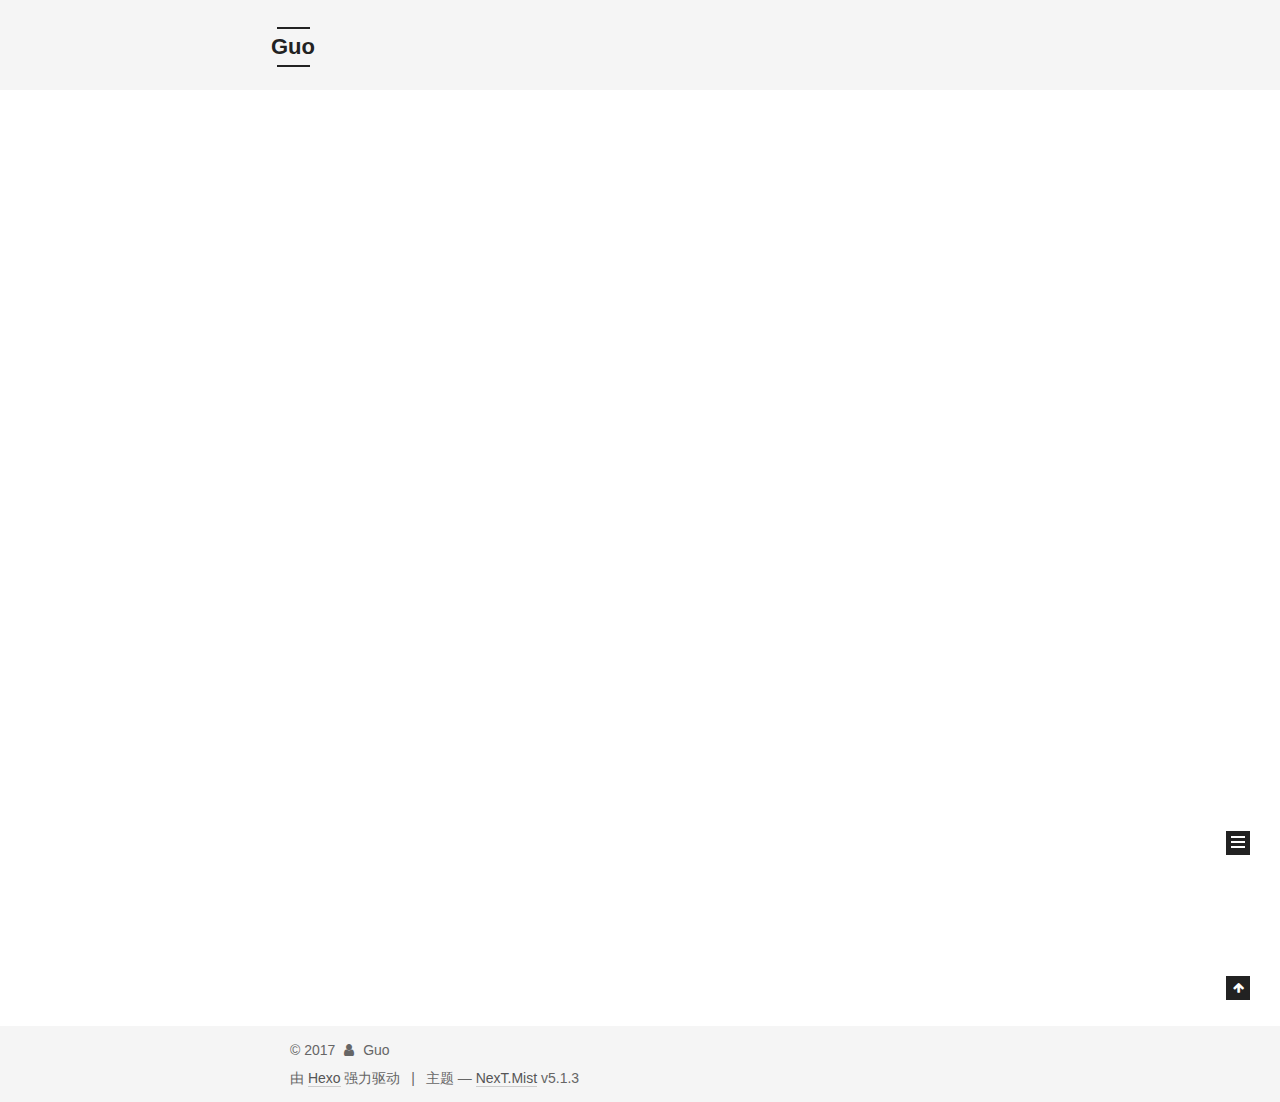
==== commit 9fa8288a: "Site updated: 2017-11-29 20:53:56" ====
--- a/index.html
+++ b/index.html
@@ -5,7 +5,7 @@
   
 
 
-<html class="theme-next muse use-motion" lang="zh-Hans">
+<html class="theme-next mist use-motion" lang="zh-Hans">
 <head>
   <meta charset="UTF-8"/>
 <meta http-equiv="X-UA-Compatible" content="IE=edge" />
@@ -93,7 +93,7 @@
   var NexT = window.NexT || {};
   var CONFIG = {
     root: '/',
-    scheme: 'Muse',
+    scheme: 'Mist',
     version: '5.1.3',
     sidebar: {"position":"left","display":"post","offset":12,"b2t":false,"scrollpercent":false,"onmobile":false},
     fancybox: true,
@@ -186,16 +186,6 @@
           </a>
         </li>
       
-        
-        <li class="menu-item menu-item-archives">
-          <a href="/archives/" rel="section">
-            
-              <i class="menu-item-icon fa fa-fw fa-archive"></i> <br />
-            
-            归档
-          </a>
-        </li>
-      
 
       
     </ul>
@@ -229,7 +219,7 @@
   
   
   <div class="post-block">
-    <link itemprop="mainEntityOfPage" href="http://guowenyuan.com/2017/11/28/First/">
+    <link itemprop="mainEntityOfPage" href="http://guowenyuan.com/2017/11/29/Unity协程与线程/">
 
     <span hidden itemprop="author" itemscope itemtype="http://schema.org/Person">
       <meta itemprop="name" content="Guo">
@@ -248,7 +238,7 @@
         
           <h1 class="post-title" itemprop="name headline">
                 
-                <a class="post-title-link" href="/2017/11/28/First/" itemprop="url">First</a></h1>
+                <a class="post-title-link" href="/2017/11/29/Unity协程与线程/" itemprop="url">Unity协程与线程</a></h1>
         
 
         <div class="post-meta">
@@ -260,8 +250,8 @@
               
                 <span class="post-meta-item-text">发表于</span>
               
-              <time title="创建于" itemprop="dateCreated datePublished" datetime="2017-11-28T15:41:11+08:00">
-                2017-11-28
+              <time title="创建于" itemprop="dateCreated datePublished" datetime="2017-11-29T20:46:33+08:00">
+                2017-11-29
               </time>
             
 
@@ -299,12 +289,15 @@
 
       
         
-          
-            <blockquote>
-<p>今天天气不错呀</p>
-</blockquote>
-
-          
+          <p>文中所有的线程例子语言来自C#，协程例子来自unity封装好的。</p>
+<p>#线程<br>         首先我们来看一下线程是什么。<br>         在很多地方介绍线程时，称其为轻量级进程。我们从简单的生活例子来解释以下系统，进程，线程之间的关系。<br>         首先我们将系统比作为一个工厂，那么进程就是系统当中运行的一个工程，我们比作为一个工厂的某个部门，
+          <!--noindex-->
+          <div class="post-button text-center">
+            <a class="btn" href="/2017/11/29/Unity协程与线程/#more" rel="contents">
+              阅读全文 &raquo;
+            </a>
+          </div>
+          <!--/noindex-->
         
       
     </div>
@@ -351,7 +344,7 @@
   
   
   <div class="post-block">
-    <link itemprop="mainEntityOfPage" href="http://guowenyuan.com/2017/11/28/hello-world/">
+    <link itemprop="mainEntityOfPage" href="http://guowenyuan.com/2017/11/28/数据结构基本类型/">
 
     <span hidden itemprop="author" itemscope itemtype="http://schema.org/Person">
       <meta itemprop="name" content="Guo">
@@ -370,7 +363,7 @@
         
           <h1 class="post-title" itemprop="name headline">
                 
-                <a class="post-title-link" href="/2017/11/28/hello-world/" itemprop="url">Hello World</a></h1>
+                <a class="post-title-link" href="/2017/11/28/数据结构基本类型/" itemprop="url">数据结构基本类型</a></h1>
         
 
         <div class="post-meta">
@@ -382,7 +375,7 @@
               
                 <span class="post-meta-item-text">发表于</span>
               
-              <time title="创建于" itemprop="dateCreated datePublished" datetime="2017-11-28T15:23:51+08:00">
+              <time title="创建于" itemprop="dateCreated datePublished" datetime="2017-11-28T20:02:46+08:00">
                 2017-11-28
               </time>
             
@@ -421,18 +414,18 @@
 
       
         
-          
-            <p>Welcome to <a href="https://hexo.io/" target="_blank" rel="noopener">Hexo</a>! This is your very first post. Check <a href="https://hexo.io/docs/" target="_blank" rel="noopener">documentation</a> for more info. If you get any problems when using Hexo, you can find the answer in <a href="https://hexo.io/docs/troubleshooting.html" target="_blank" rel="noopener">troubleshooting</a> or you can ask me on <a href="https://github.com/hexojs/hexo/issues" target="_blank" rel="noopener">GitHub</a>.</p>
-<h2 id="Quick-Start"><a href="#Quick-Start" class="headerlink" title="Quick Start"></a>Quick Start</h2><h3 id="Create-a-new-post"><a href="#Create-a-new-post" class="headerlink" title="Create a new post"></a>Create a new post</h3><figure class="highlight bash"><table><tr><td class="gutter"><pre><span class="line">1</span><br></pre></td><td class="code"><pre><span class="line">$ hexo new <span class="string">"My New Post"</span></span><br></pre></td></tr></table></figure>
-<p>More info: <a href="https://hexo.io/docs/writing.html" target="_blank" rel="noopener">Writing</a></p>
-<h3 id="Run-server"><a href="#Run-server" class="headerlink" title="Run server"></a>Run server</h3><figure class="highlight bash"><table><tr><td class="gutter"><pre><span class="line">1</span><br></pre></td><td class="code"><pre><span class="line">$ hexo server</span><br></pre></td></tr></table></figure>
-<p>More info: <a href="https://hexo.io/docs/server.html" target="_blank" rel="noopener">Server</a></p>
-<h3 id="Generate-static-files"><a href="#Generate-static-files" class="headerlink" title="Generate static files"></a>Generate static files</h3><figure class="highlight bash"><table><tr><td class="gutter"><pre><span class="line">1</span><br></pre></td><td class="code"><pre><span class="line">$ hexo generate</span><br></pre></td></tr></table></figure>
-<p>More info: <a href="https://hexo.io/docs/generating.html" target="_blank" rel="noopener">Generating</a></p>
-<h3 id="Deploy-to-remote-sites"><a href="#Deploy-to-remote-sites" class="headerlink" title="Deploy to remote sites"></a>Deploy to remote sites</h3><figure class="highlight bash"><table><tr><td class="gutter"><pre><span class="line">1</span><br></pre></td><td class="code"><pre><span class="line">$ hexo deploy</span><br></pre></td></tr></table></figure>
-<p>More info: <a href="https://hexo.io/docs/deployment.html" target="_blank" rel="noopener">Deployment</a></p>
-
-          
+          <h1 id="数据结构基本概念"><a href="#数据结构基本概念" class="headerlink" title="数据结构基本概念"></a>数据结构基本概念</h1><blockquote>
+<ul>
+<li>数据元素：是组成数据的，有一定意义的基本单位，在计算机当中通常作为整体处理。</li>
+<li><p>数据项：一个数据元素可以由若干个数据项组成，数据项是数据结构当中的最小组成部分</p>
+<p><strong>简单来说，比如人类的数据元素是人，那么人的数据项就是身高，体重，年龄等等一系列共性抽象的数据项。</strong></p>
+          <!--noindex-->
+          <div class="post-button text-center">
+            <a class="btn" href="/2017/11/28/数据结构基本类型/#more" rel="contents">
+              阅读全文 &raquo;
+            </a>
+          </div>
+          <!--/noindex-->
         
       
     </div>
@@ -510,7 +503,7 @@
             
               <div class="site-state-item site-state-posts">
               
-                <a href="/archives/">
+                <a href="/archives">
               
                   <span class="site-state-item-count">2</span>
                   <span class="site-state-item-name">日志</span>
@@ -573,7 +566,7 @@
 
 
 
-  <div class="theme-info">主题 &mdash; <a class="theme-link" target="_blank" href="https://github.com/iissnan/hexo-theme-next">NexT.Muse</a> v5.1.3</div>
+  <div class="theme-info">主题 &mdash; <a class="theme-link" target="_blank" href="https://github.com/iissnan/hexo-theme-next">NexT.Mist</a> v5.1.3</div>
 
 
 
--- a/css/main.css
+++ b/css/main.css
@@ -226,51 +226,51 @@
   margin: 20px 0 15px;
 }
 h1 {
+  font-size: 24px;
+}
+@media (max-width: 767px) {
+  h1 {
+    font-size: 20px;
+  }
+}
+h2 {
   font-size: 22px;
 }
 @media (max-width: 767px) {
-  h1 {
+  h2 {
     font-size: 18px;
   }
 }
-h2 {
+h3 {
   font-size: 20px;
 }
 @media (max-width: 767px) {
-  h2 {
+  h3 {
     font-size: 16px;
   }
 }
-h3 {
+h4 {
   font-size: 18px;
 }
 @media (max-width: 767px) {
-  h3 {
+  h4 {
     font-size: 14px;
   }
 }
-h4 {
+h5 {
   font-size: 16px;
 }
 @media (max-width: 767px) {
-  h4 {
+  h5 {
     font-size: 12px;
   }
 }
-h5 {
+h6 {
   font-size: 14px;
 }
 @media (max-width: 767px) {
-  h5 {
+  h6 {
     font-size: 10px;
-  }
-}
-h6 {
-  font-size: 12px;
-}
-@media (max-width: 767px) {
-  h6 {
-    font-size: 8px;
   }
 }
 p {
@@ -940,8 +940,8 @@
   display: inline-block;
   padding: 0 20px;
   font-size: 14px;
-  color: #fff;
-  background: #222;
+  color: #555;
+  background: transparent;
   border: 2px solid #222;
   text-decoration: none;
   border-radius: 0;
@@ -1101,7 +1101,7 @@
 }
 .site-meta {
   margin: 0;
-  text-align: center;
+  text-align: left;
 }
 @media (max-width: 767px) {
   .site-meta {
@@ -1112,12 +1112,12 @@
   position: relative;
   display: inline-block;
   padding: 0 40px;
-  color: #fff;
+  color: #222;
   background: #222;
   border-bottom: none;
 }
 .brand:hover {
-  color: #fff;
+  color: #222;
 }
 .logo {
   display: inline-block;
@@ -1348,7 +1348,7 @@
 .posts-collapse {
   position: relative;
   z-index: 1010;
-  margin-left: 55px;
+  margin-left: 0;
 }
 .posts-collapse::after {
   content: " ";
@@ -1822,7 +1822,7 @@
   width: 4px;
   height: 4px;
   border-radius: 50%;
-  background: #497dff;
+  background: #39b4da;
 }
 .links-of-blogroll {
   font-size: 13px;
@@ -2584,78 +2584,322 @@
 .page-post-detail .comments {
   overflow: hidden;
 }
-@media (max-width: 767px) {
-  .header-inner,
-  .container .main-inner,
+h1,
+h2,
+h3,
+h4,
+h5,
+h6 {
+  margin: 20px 0 10px;
+}
+p {
+  margin: 0 0 25px 0;
+}
+a {
+  border-bottom-color: #ccc;
+}
+hr {
+  margin: 20px 0;
+  height: 2px;
+}
+.main-inner {
+  margin-top: 80px;
+}
+.header {
+  background: #f5f5f5;
+}
+.header-inner {
+  padding: 25px 0 20px;
+}
+.header-inner:before,
+.header-inner:after {
+  content: " ";
+  display: table;
+}
+.header-inner:after {
+  clear: both;
+}
+@media (max-width: 767px) {
+  .header-inner {
+    width: auto;
+    margin-bottom: 50px;
+    padding: 10px;
+  }
+}
+.site-meta {
+  float: left;
+  margin-left: -20px;
+  line-height: normal;
+}
+@media (max-width: 767px) {
+  .site-meta {
+    margin-left: 10px;
+  }
+}
+.site-meta .brand {
+  padding: 2px 1px;
+  background: none;
+}
+@media (max-width: 767px) {
+  .site-meta .brand {
+    display: block;
+  }
+}
+.site-meta .logo {
+  display: none;
+}
+.site-meta .site-title {
+  font-size: 22px;
+  font-weight: bolder;
+}
+@media (max-width: 767px) {
+  .site-meta .site-title {
+    line-height: 34px;
+  }
+}
+.logo-line-before,
+.logo-line-after {
+  display: block;
+  overflow: hidden;
+  margin: 0 auto;
+  width: 75%;
+}
+@media (max-width: 767px) {
+  .logo-line-before,
+  .logo-line-after {
+    display: none;
+  }
+}
+.logo-line-before i,
+.logo-line-after i {
+  position: relative;
+  display: block;
+  height: 2px;
+  background: #222;
+}
+@media (max-width: 767px) {
+  .logo-line-before i,
+  .logo-line-after i {
+    height: 3px;
+  }
+}
+.use-motion .logo-line-before i {
+  left: -100%;
+}
+.use-motion .logo-line-after i {
+  right: -100%;
+}
+.site-subtitle {
+  display: none;
+}
+.site-nav-toggle {
+  position: static;
+  float: right;
+}
+.menu {
+  float: right;
+  margin: 8px 0 0 0;
+}
+@media (max-width: 767px) {
+  .menu {
+    margin: 20px 0 0 0;
+    padding: 0;
+  }
+}
+.menu br {
+  display: none;
+}
+.menu .menu-item {
+  margin: 0;
+}
+@media (max-width: 767px) {
+  .menu .menu-item {
+    display: block;
+  }
+}
+.menu .menu-item a {
+  padding: 0 10px;
+  background: none;
+  border: none;
+  border-radius: 2px;
+  transition-property: background;
+}
+@media (max-width: 767px) {
+  .menu .menu-item a {
+    text-align: left;
+  }
+}
+.menu .menu-item a:hover {
+  background: #e1e1e1;
+}
+.menu a::before {
+  display: none;
+}
+@media (max-width: 767px) {
+  .menu a::before {
+    display: block;
+  }
+}
+@media (max-width: 767px) {
+  .menu {
+    float: none;
+  }
+}
+.site-search form {
+  display: none;
+}
+.posts-expand {
+  padding-top: 0;
+}
+.posts-expand .post-title,
+.posts-expand .post-meta {
+  text-align: left;
+}
+@media (max-width: 767px) {
+  .posts-expand .post-title,
+  .posts-expand .post-meta {
+    text-align: center;
+  }
+}
+.posts-expand .post-eof {
+  display: none;
+}
+.posts-expand .post {
+  margin-top: 120px;
+}
+.posts-expand .post:first-child {
+  margin-top: 0;
+}
+.posts-expand .post-meta {
+  margin-top: 5px;
+  margin-bottom: 20px;
+}
+.posts-expand .post-title {
+  position: relative;
+  font-size: 26px;
+  font-weight: 400;
+}
+@media (max-width: 767px) {
+  .posts-expand .post-title {
+    font-size: 22px;
+  }
+}
+@media (min-width: 1600px) {
+  .posts-expand .post-title {
+    font-size: 26px;
+  }
+}
+.posts-expand .post-title:hover:before {
+  background: #222;
+}
+@media (max-width: 767px) {
+  .posts-expand .post-body {
+    font-size: 12px;
+  }
+}
+.posts-expand .post-body img {
+  margin: 0;
+}
+.posts-expand .post-tags {
+  text-align: left;
+}
+.posts-expand .post-tags a {
+  padding: 1px 5px;
+  background: #f5f5f5;
+  border-bottom: none;
+}
+.posts-expand .post-tags a:hover {
+  background: #ccc;
+}
+.posts-expand .post-nav {
+  margin-top: 40px;
+}
+.post-button {
+  margin-top: 20px;
+  text-align: left;
+}
+.post-button a {
+  padding: 0;
+  font-size: 14px;
+  background: none;
+  border: none;
+  border-bottom: 2px solid #666;
+  transition-property: border;
+}
+@media (max-width: 767px) {
+  .post-button a {
+    font-size: 12px;
+  }
+}
+@media (min-width: 1600px) {
+  .post-button a {
+    font-size: 16px;
+  }
+}
+.post-button a:hover {
+  border-bottom-color: #222;
+}
+.links-of-blogroll-inline .links-of-blogroll-item {
+  display: inline-block;
+}
+.btn {
+  padding: 0 10px;
+  border-width: 2px;
+  border-radius: 0;
+}
+.headband {
+  display: none;
+}
+.site-search {
+  position: relative;
+  float: right;
+  margin-top: 5px;
+  padding-top: 3px;
+}
+@media (max-width: 767px) {
+  .site-search {
+    float: none;
+    padding: 0 10px;
+  }
+}
+@media (max-width: 767px) {
+  .container .main-inner {
+    width: auto;
+  }
+}
+.page-post-detail .post-title,
+.page-post-detail .post-meta {
+  text-align: center;
+}
+.page-post-detail .post-title:before {
+  display: none;
+}
+.page-post-detail .post-meta {
+  margin-bottom: 60px;
+}
+.pagination {
+  margin: 120px 0 0;
+  text-align: left;
+}
+@media (max-width: 767px) {
+  .pagination {
+    margin: 80px 10px 0;
+    text-align: center;
+  }
+}
+.footer {
+  margin-top: 80px;
+  padding: 10px 0;
+  background: #f5f5f5;
+  color: #666;
+}
+.footer-inner {
+  margin: 0 auto;
+  text-align: left;
+}
+@media (max-width: 767px) {
   .footer-inner {
     width: auto;
-  }
-}
-embed {
-  display: block;
-  margin: 0px auto 25px auto;
-}
-.custom-logo .site-meta-headline {
-  text-align: center;
-}
-.custom-logo .brand {
-  background: none;
-}
-.custom-logo .site-title {
-  margin: 10px auto 0;
-  font-size: 24px;
-  color: #222;
-}
-.custom-logo .site-title a {
-  border: none;
-}
-.custom-logo-image {
-  margin: 0 auto;
-  padding: 5px;
-  max-width: 150px;
-  background: #fff;
-}
-@media (max-width: 767px) {
-  .site-nav {
-    position: absolute;
-    left: 0;
-    top: 52px;
-    margin: 0;
-    width: 100%;
-    padding: 0;
-    background: #fff;
-    border-bottom: 1px solid #ddd;
-    z-index: 1050;
-  }
-}
-@media (max-width: 767px) {
-  .menu {
-    text-align: left;
-  }
-}
-@media (max-width: 767px) {
-  .menu .menu-item {
-    display: block;
-    margin: 0 10px;
-    vertical-align: top;
-  }
-}
-@media (max-width: 767px) {
-  .menu .menu-item br {
-    display: none;
-  }
-}
-@media (max-width: 767px) {
-  .menu .menu-item a {
-    padding: 5px 10px;
-  }
-}
-.menu .menu-item .fa {
-  margin-right: 0;
-}
-.site-search form {
-  display: none;
-}
-.links-of-blogroll-inline .links-of-blogroll-item {
-  display: inline-block;
-}
+    text-align: center;
+  }
+}
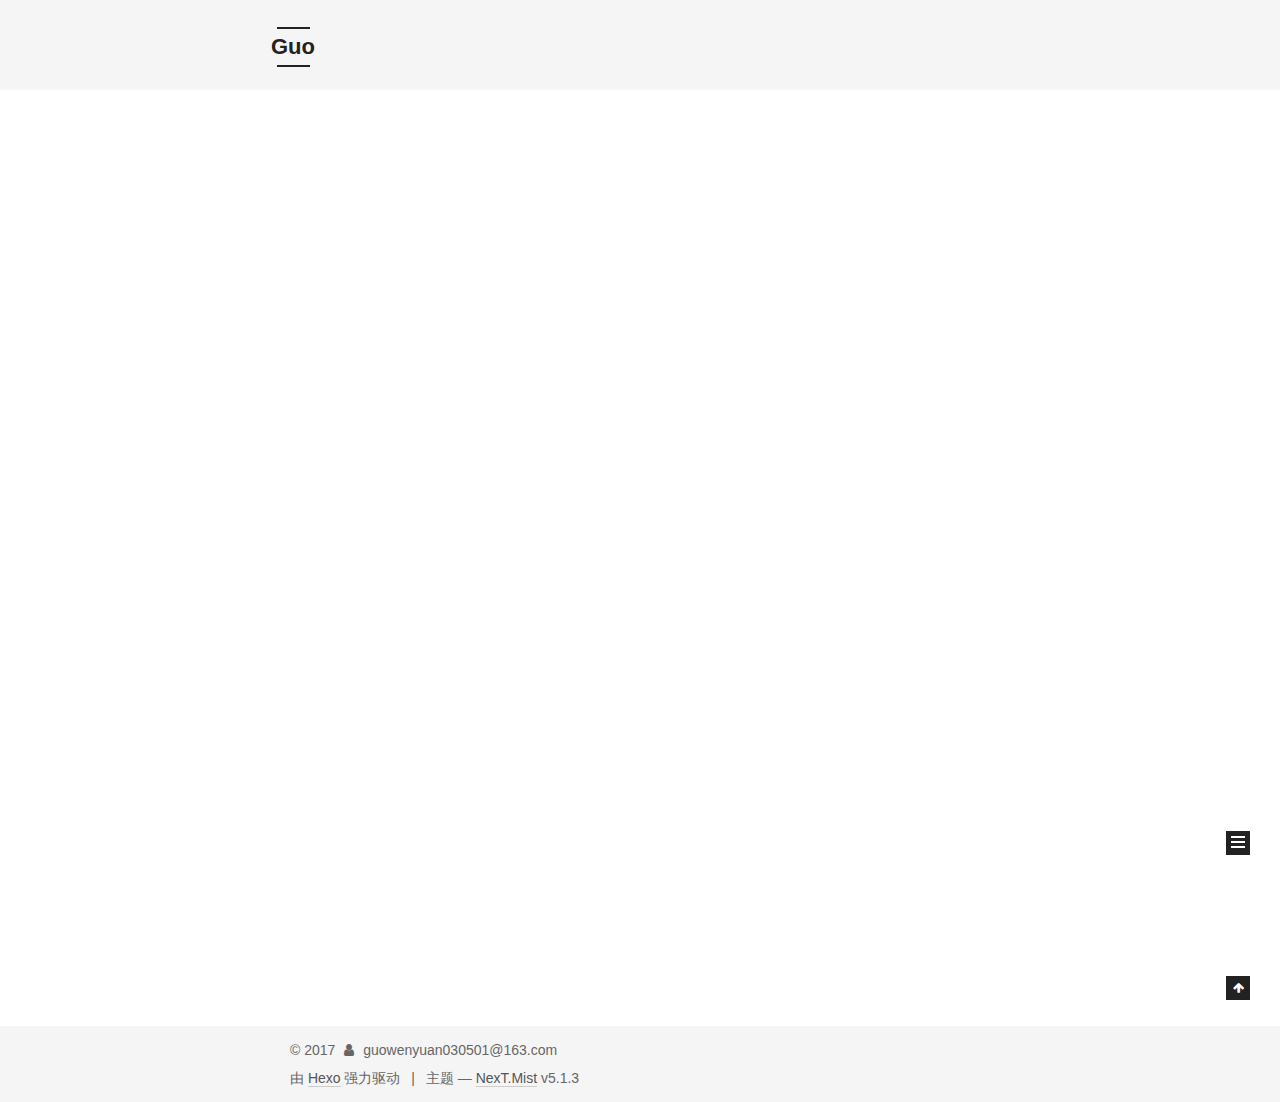
==== commit dc96767b: "Site updated: 2017-11-29 20:59:04" ====
--- a/index.html
+++ b/index.html
@@ -79,13 +79,16 @@
 
 
 
+<meta name="description" content="才疏学浅，欢迎交流指正">
 <meta property="og:type" content="website">
 <meta property="og:title" content="Guo">
 <meta property="og:url" content="http://guowenyuan.com/index.html">
 <meta property="og:site_name" content="Guo">
+<meta property="og:description" content="才疏学浅，欢迎交流指正">
 <meta property="og:locale" content="zh-Hans">
 <meta name="twitter:card" content="summary">
 <meta name="twitter:title" content="Guo">
+<meta name="twitter:description" content="才疏学浅，欢迎交流指正">
 
 
 
@@ -222,7 +225,7 @@
     <link itemprop="mainEntityOfPage" href="http://guowenyuan.com/2017/11/29/Unity协程与线程/">
 
     <span hidden itemprop="author" itemscope itemtype="http://schema.org/Person">
-      <meta itemprop="name" content="Guo">
+      <meta itemprop="name" content="guowenyuan030501@163.com">
       <meta itemprop="description" content="">
       <meta itemprop="image" content="/images/avatar.gif">
     </span>
@@ -347,7 +350,7 @@
     <link itemprop="mainEntityOfPage" href="http://guowenyuan.com/2017/11/28/数据结构基本类型/">
 
     <span hidden itemprop="author" itemscope itemtype="http://schema.org/Person">
-      <meta itemprop="name" content="Guo">
+      <meta itemprop="name" content="guowenyuan030501@163.com">
       <meta itemprop="description" content="">
       <meta itemprop="image" content="/images/avatar.gif">
     </span>
@@ -494,8 +497,8 @@
         <div class="site-overview">
           <div class="site-author motion-element" itemprop="author" itemscope itemtype="http://schema.org/Person">
             
-              <p class="site-author-name" itemprop="name">Guo</p>
-              <p class="site-description motion-element" itemprop="description"></p>
+              <p class="site-author-name" itemprop="name">guowenyuan030501@163.com</p>
+              <p class="site-description motion-element" itemprop="description">才疏学浅，欢迎交流指正</p>
           </div>
 
           <nav class="site-state motion-element">
@@ -552,7 +555,7 @@
   <span class="with-love">
     <i class="fa fa-user"></i>
   </span>
-  <span class="author" itemprop="copyrightHolder">Guo</span>
+  <span class="author" itemprop="copyrightHolder">guowenyuan030501@163.com</span>
 
   
 </div>
--- a/css/main.css
+++ b/css/main.css
@@ -1822,7 +1822,7 @@
   width: 4px;
   height: 4px;
   border-radius: 50%;
-  background: #39b4da;
+  background: #6ebb77;
 }
 .links-of-blogroll {
   font-size: 13px;
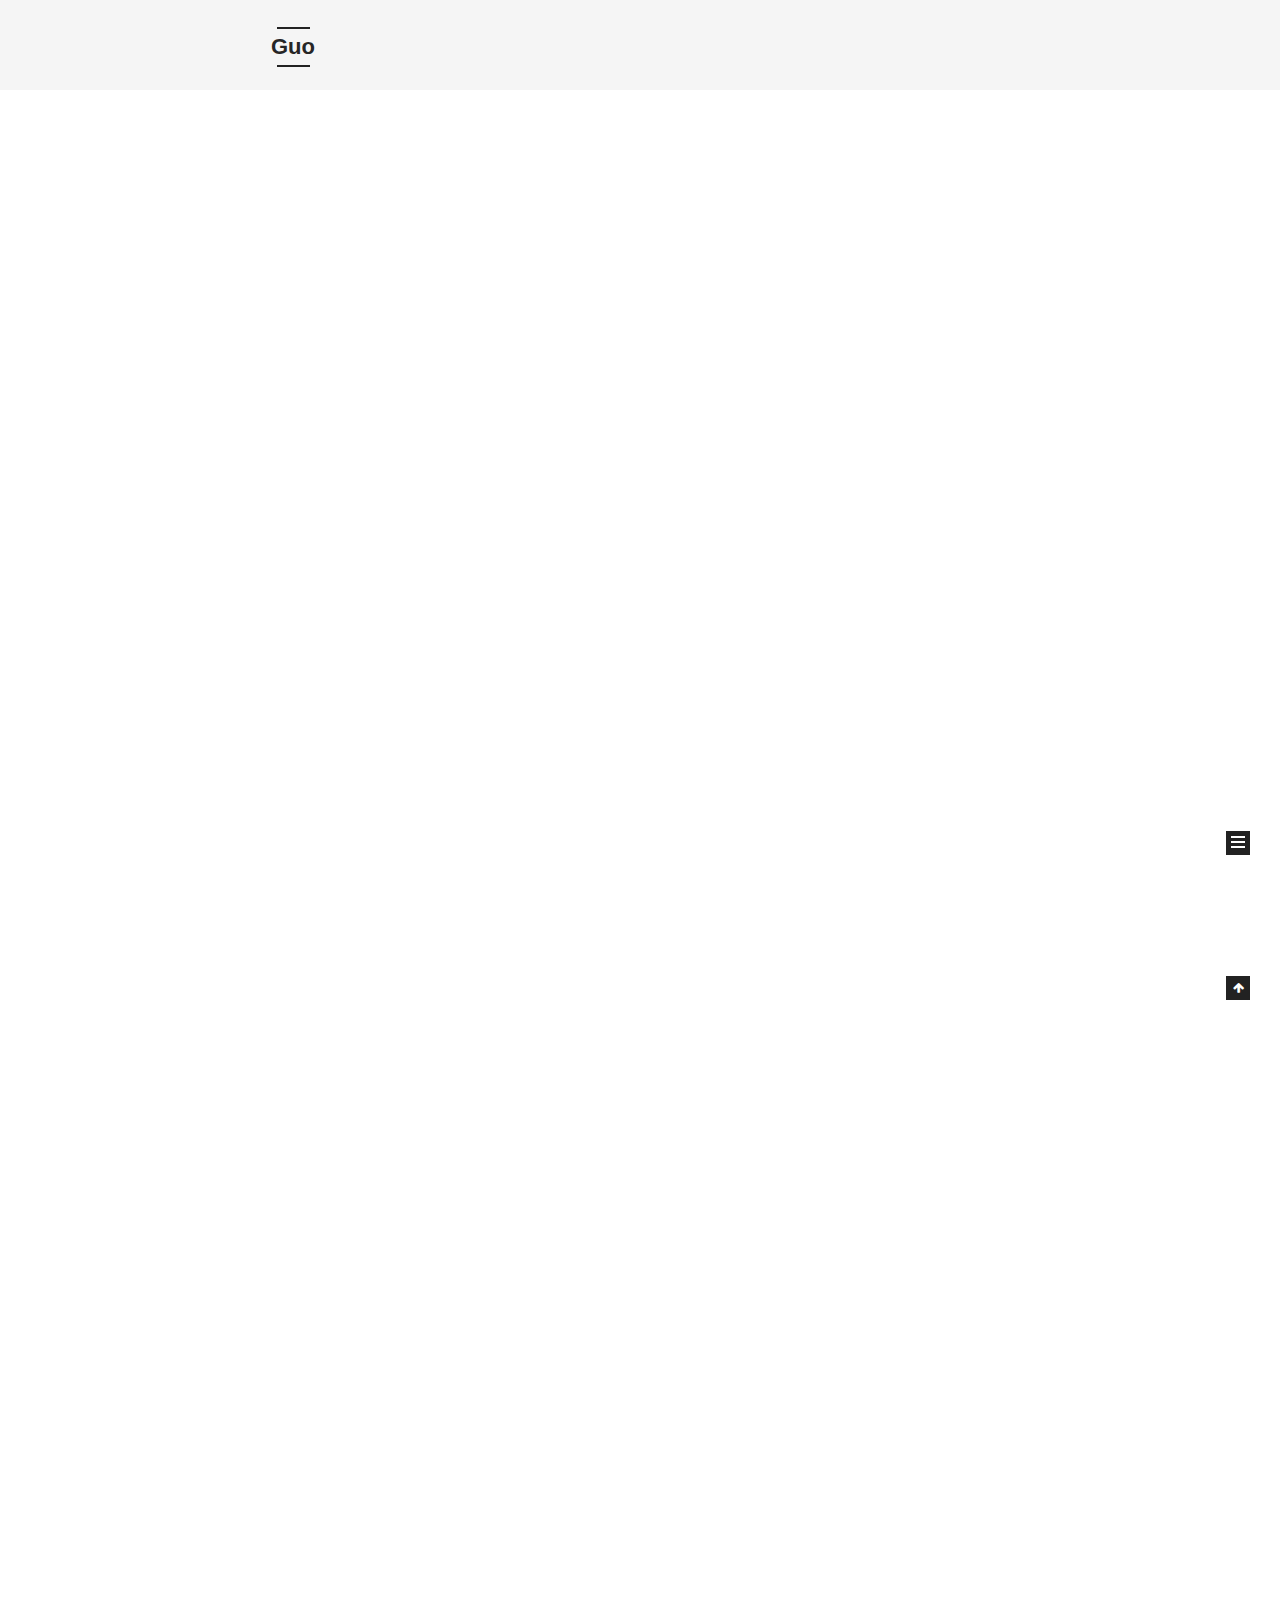
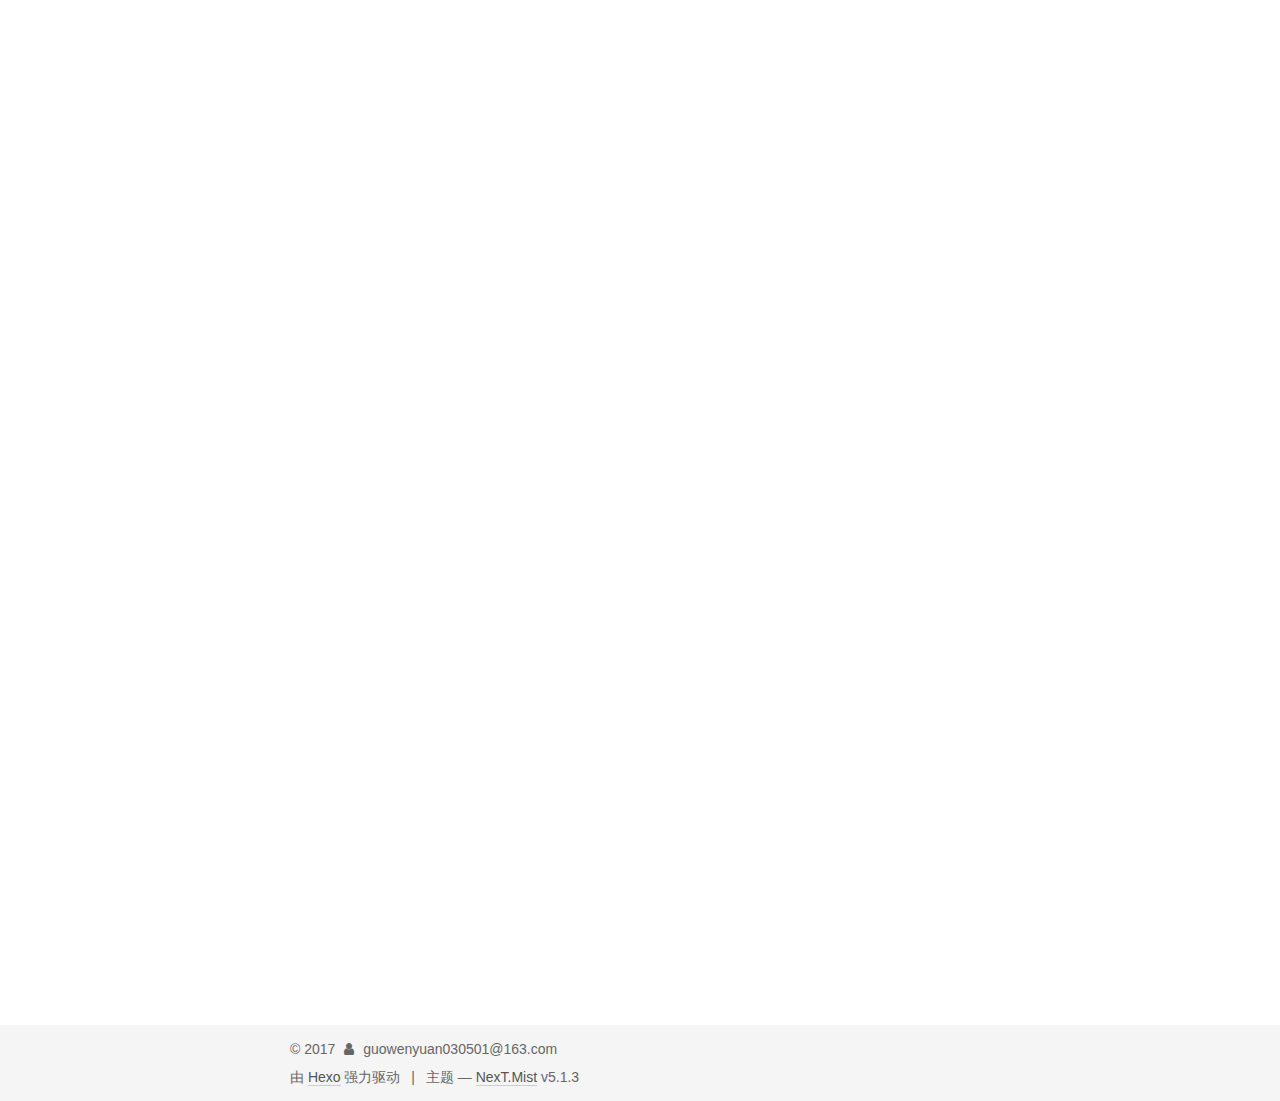
==== commit 5eb7d026: "Site updated: 2017-12-03 23:09:34" ====
--- a/index.html
+++ b/index.html
@@ -222,6 +222,153 @@
   
   
   <div class="post-block">
+    <link itemprop="mainEntityOfPage" href="http://guowenyuan.com/2017/12/03/线性表与他的物理结构/">
+
+    <span hidden itemprop="author" itemscope itemtype="http://schema.org/Person">
+      <meta itemprop="name" content="guowenyuan030501@163.com">
+      <meta itemprop="description" content="">
+      <meta itemprop="image" content="/images/avatar.gif">
+    </span>
+
+    <span hidden itemprop="publisher" itemscope itemtype="http://schema.org/Organization">
+      <meta itemprop="name" content="Guo">
+    </span>
+
+    
+      <header class="post-header">
+
+        
+        
+          <h1 class="post-title" itemprop="name headline">
+                
+                <a class="post-title-link" href="/2017/12/03/线性表与他的物理结构/" itemprop="url">线性表与他的物理结构</a></h1>
+        
+
+        <div class="post-meta">
+          <span class="post-time">
+            
+              <span class="post-meta-item-icon">
+                <i class="fa fa-calendar-o"></i>
+              </span>
+              
+                <span class="post-meta-item-text">发表于</span>
+              
+              <time title="创建于" itemprop="dateCreated datePublished" datetime="2017-12-03T20:52:39+08:00">
+                2017-12-03
+              </time>
+            
+
+            
+
+            
+          </span>
+
+          
+
+          
+            
+          
+
+          
+          
+
+          
+
+          
+
+          
+
+        </div>
+      </header>
+    
+
+    
+    
+    
+    <div class="post-body" itemprop="articleBody">
+
+      
+      
+
+      
+        
+          
+            <p>#线性表</p>
+<p>代码与分析来自与C#</p>
+<hr>
+<p><strong>首先我们来看一看线性表的定义是什么：零个或者多个的有限序列</strong></p>
+<p>那么我们来举个例子来看看什么叫做零个或者多个有限序列：</p>
+<pre><code>小明今天想吃冰激凌：于是他去了一家冰激凌店排队，到场一看，好吗，人山人海，那没办法了，
+只能排队了（多个有限序列），小明开始是最后一个（仅有 一个前驱，有限序列的最后一位），
+慢慢的他排到了前面（开始有后驱，在线性表当中，有限序列意味着有一个开头，有一个结尾，
+那么其他中间的元素都仅有一个前驱与一个后驱，头元素仅有一个后驱，尾元素仅有一个前驱）。
+</code></pre><p>从上面的例子我们可以非常直观的看的出来，什么是线性表，简单来说就是</p>
+<p>a1&lt;-&gt;a2&lt;-&gt;a3&lt;-&gt;……….-&gt;an</p>
+<p>如该表当中没有元素，则为空表。</p>
+<p><br data-effect="slide"></p>
+<p>#线性表的存储方式</p>
+<p><strong>顺序存储方式</strong></p>
+<pre><code>小明按部就班的排着队，前方的人感觉还是没有动，但是小明也没办法，只能排队等待。
+</code></pre><p><strong>这种方式我们就叫做线性表的顺序存储结构，该线性表的起点为冰激凌的柜台，终点到排队的最后一个人，大家按照顺序排好队伍。例如我们的数组。</strong></p>
+<pre><code>这时候，突然冰激凌老板出来说，今天是他们的1周年庆典，他随机抽取了一个号码10，所
+以免费为排队在第十个的朋友提供一个月的免费冰激凌。
+</code></pre><p>这时候我们如果要帮老板找到第十个人如何去找呢，最简单的方式是从第一个数到第10个人就可以知道了其相应的地址，这是在现实生活当中我们人数不多的情况下。那么在我们的程序当中，如果要获取第100个元素的位置，那么要从第一个元素数到第100个嘛，那如果是第1000个，10000个呢。</p>
+<p>   ‘’’js:app.js</p>
+<p>   function()<br>{</p>
+<pre><code>int i=0;
+
+debug.Log(i);
+</code></pre><p>}</p>
+<pre><code>&apos;&apos;&apos;
+</code></pre><p><br data-effect="turn"></p>
+
+          
+        
+      
+    </div>
+    
+    
+    
+
+    
+
+    
+
+    
+
+    <footer class="post-footer">
+      
+
+      
+
+      
+
+      
+      
+        <div class="post-eof"></div>
+      
+    </footer>
+  </div>
+  
+  
+  
+  </article>
+
+
+    
+      
+
+  
+
+  
+  
+  
+
+  <article class="post post-type-normal" itemscope itemtype="http://schema.org/Article">
+  
+  
+  
+  <div class="post-block">
     <link itemprop="mainEntityOfPage" href="http://guowenyuan.com/2017/11/29/Unity协程与线程/">
 
     <span hidden itemprop="author" itemscope itemtype="http://schema.org/Person">
@@ -508,7 +655,7 @@
               
                 <a href="/archives">
               
-                  <span class="site-state-item-count">2</span>
+                  <span class="site-state-item-count">3</span>
                   <span class="site-state-item-name">日志</span>
                 </a>
               </div>
@@ -516,6 +663,15 @@
 
             
 
+            
+              
+              
+              <div class="site-state-item site-state-tags">
+                
+                  <span class="site-state-item-count">1</span>
+                  <span class="site-state-item-name">标签</span>
+                
+              </div>
             
 
           </nav>
--- a/css/main.css
+++ b/css/main.css
@@ -1822,7 +1822,7 @@
   width: 4px;
   height: 4px;
   border-radius: 50%;
-  background: #6ebb77;
+  background: #e4cff0;
 }
 .links-of-blogroll {
   font-size: 13px;
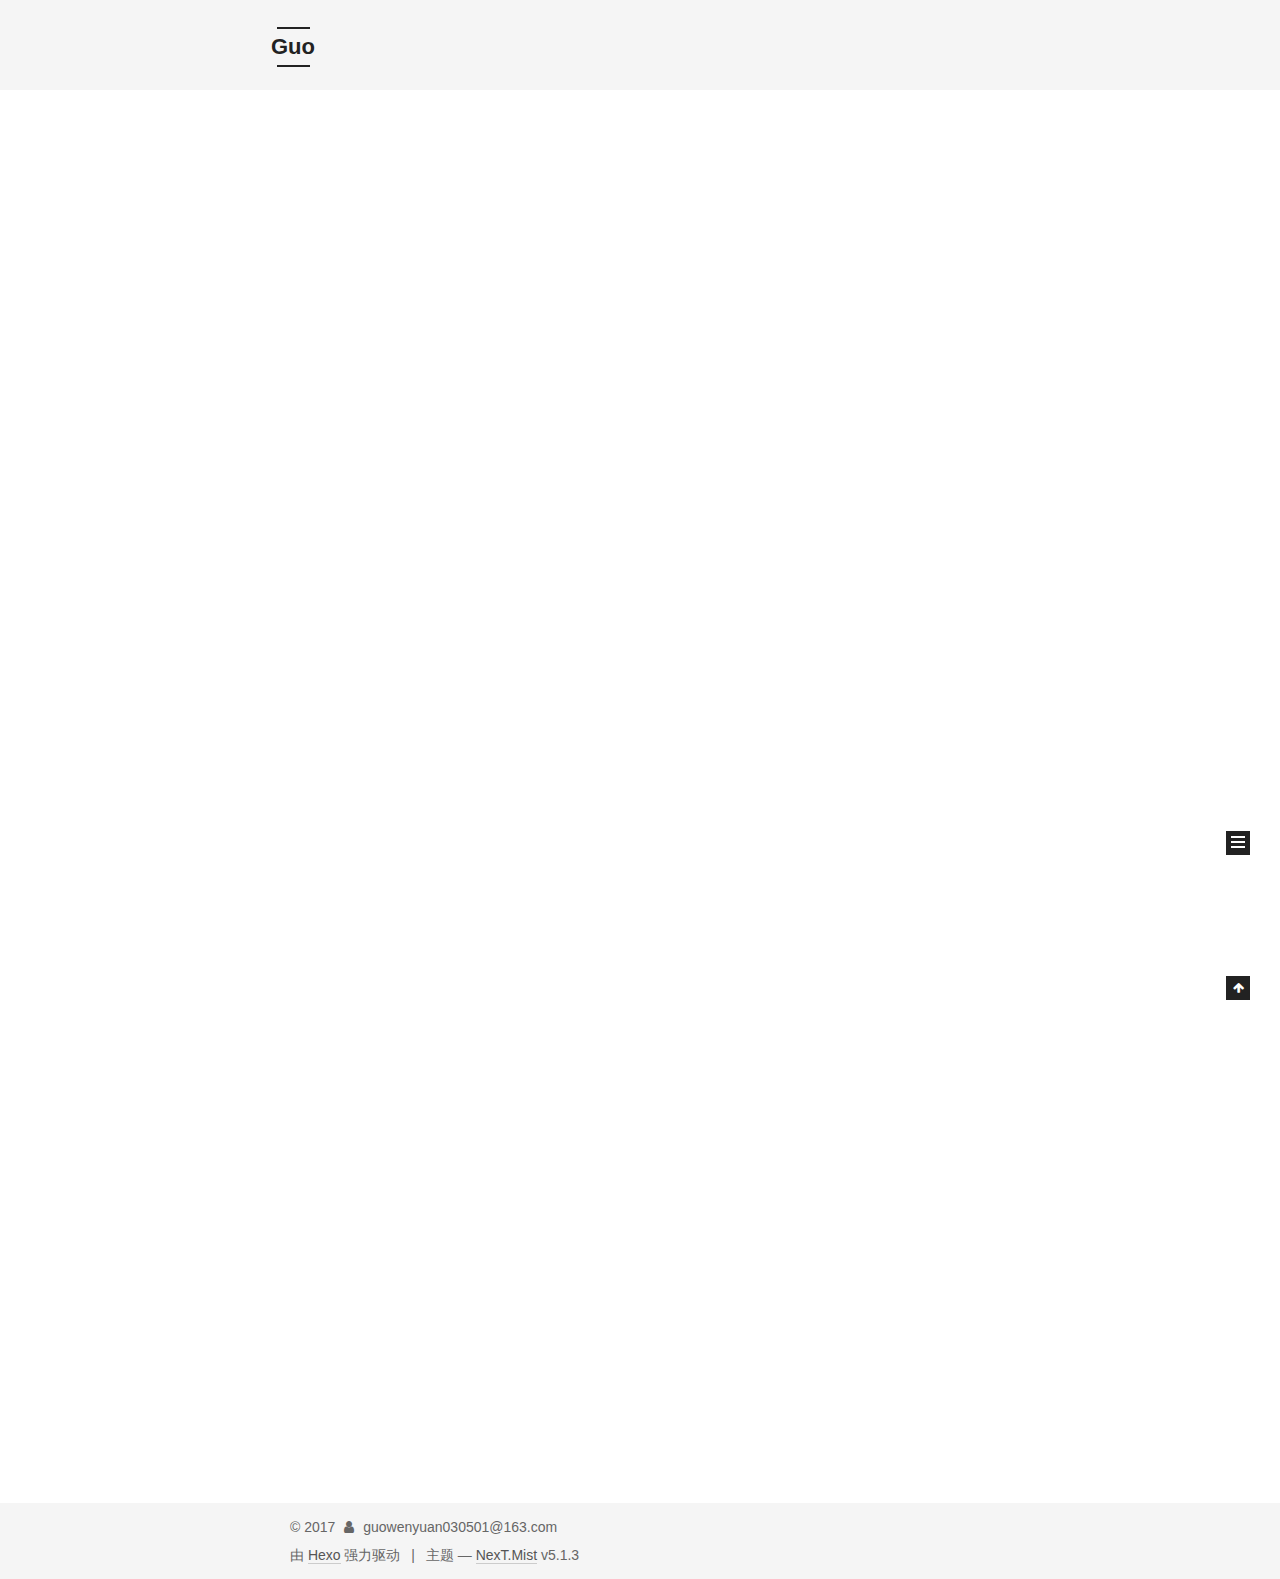
==== commit 894fabd9: "Site updated: 2017-12-05 10:07:08" ====
--- a/index.html
+++ b/index.html
@@ -292,37 +292,18 @@
 
       
         
-          
-            <p>#线性表</p>
+          <p>#线性表</p>
 <p>代码与分析来自与C#</p>
 <hr>
 <p><strong>首先我们来看一看线性表的定义是什么：零个或者多个的有限序列</strong></p>
-<p>那么我们来举个例子来看看什么叫做零个或者多个有限序列：</p>
-<pre><code>小明今天想吃冰激凌：于是他去了一家冰激凌店排队，到场一看，好吗，人山人海，那没办法了，
-只能排队了（多个有限序列），小明开始是最后一个（仅有 一个前驱，有限序列的最后一位），
-慢慢的他排到了前面（开始有后驱，在线性表当中，有限序列意味着有一个开头，有一个结尾，
-那么其他中间的元素都仅有一个前驱与一个后驱，头元素仅有一个后驱，尾元素仅有一个前驱）。
-</code></pre><p>从上面的例子我们可以非常直观的看的出来，什么是线性表，简单来说就是</p>
-<p>a1&lt;-&gt;a2&lt;-&gt;a3&lt;-&gt;……….-&gt;an</p>
-<p>如该表当中没有元素，则为空表。</p>
-<p><br data-effect="slide"></p>
-<p>#线性表的存储方式</p>
-<p><strong>顺序存储方式</strong></p>
-<pre><code>小明按部就班的排着队，前方的人感觉还是没有动，但是小明也没办法，只能排队等待。
-</code></pre><p><strong>这种方式我们就叫做线性表的顺序存储结构，该线性表的起点为冰激凌的柜台，终点到排队的最后一个人，大家按照顺序排好队伍。例如我们的数组。</strong></p>
-<pre><code>这时候，突然冰激凌老板出来说，今天是他们的1周年庆典，他随机抽取了一个号码10，所
-以免费为排队在第十个的朋友提供一个月的免费冰激凌。
-</code></pre><p>这时候我们如果要帮老板找到第十个人如何去找呢，最简单的方式是从第一个数到第10个人就可以知道了其相应的地址，这是在现实生活当中我们人数不多的情况下。那么在我们的程序当中，如果要获取第100个元素的位置，那么要从第一个元素数到第100个嘛，那如果是第1000个，10000个呢。</p>
-<p>   ‘’’js:app.js</p>
-<p>   function()<br>{</p>
-<pre><code>int i=0;
-
-debug.Log(i);
-</code></pre><p>}</p>
-<pre><code>&apos;&apos;&apos;
-</code></pre><p><br data-effect="turn"></p>
-
-          
+<p>那么我们来举个例子来看看什么叫做零个或者多个有限序列：<br>
+          <!--noindex-->
+          <div class="post-button text-center">
+            <a class="btn" href="/2017/12/03/线性表与他的物理结构/#more" rel="contents">
+              阅读全文 &raquo;
+            </a>
+          </div>
+          <!--/noindex-->
         
       
     </div>
@@ -668,7 +649,7 @@
               
               <div class="site-state-item site-state-tags">
                 
-                  <span class="site-state-item-count">1</span>
+                  <span class="site-state-item-count">2</span>
                   <span class="site-state-item-name">标签</span>
                 
               </div>
--- a/css/main.css
+++ b/css/main.css
@@ -1822,7 +1822,7 @@
   width: 4px;
   height: 4px;
   border-radius: 50%;
-  background: #e4cff0;
+  background: #ffcbff;
 }
 .links-of-blogroll {
   font-size: 13px;
